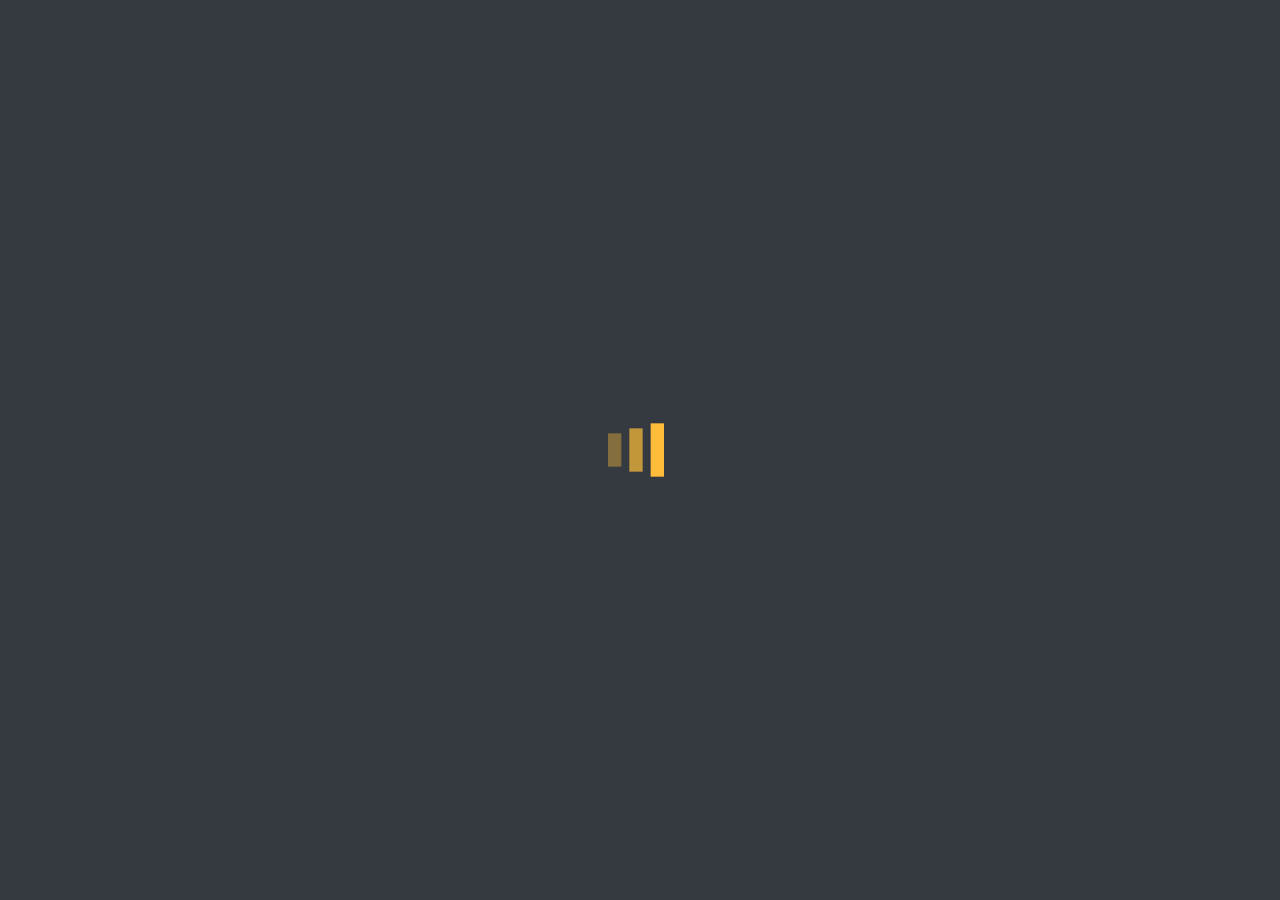
==== public/projects-detail.html @ b9d236a0 "Add files via upload" ====
<!DOCTYPE html>
<html lang="en">

  <head>
    <title>Dario Prawara Teh | My Projects</title>
    <meta charset="utf-8">
    <meta name="viewport" content="width=device-width, initial-scale=1, shrink-to-fit=no">

    <meta property="og:title" content="Dario's Webpage">
	  <meta property="og:description" content="Explore a world of technology and innovation through my portfolio website. Join me on a digital journey of creativity, learning, and growth.">
	  <meta property="og:image" content="https://darios-webpage.netlify.app/images/d-icon.png">
	  <meta property="og:url" content="https://darios-webpage.netlify.app/">
    
    <link href="https://fonts.googleapis.com/css?family=Poppins:100,200,300,400,500,600,700,800,900" rel="stylesheet">

    <link rel="stylesheet" href="../css/open-iconic-bootstrap.min.css">
    <link rel="stylesheet" href="../css/animate.css">
    <link rel="stylesheet" href="../css/owl.carousel.min.css">
    <link rel="stylesheet" href="../css/owl.theme.default.min.css">
    <link rel="stylesheet" href="../css/flaticon.css">
    <link rel="stylesheet" href="../css/icomoon.css">
    <link rel="stylesheet" href="../css/style.css">
	  <!-- Favicon-->
    <link rel="shortcut icon" href="../images/d-icon.png">
  </head>

  <body data-spy="scroll" data-target=".site-navbar-target" data-offset="300">
    
    <!--Loader-->
    <div class="loader">
      <svg version="1.1" id="Layer_1" xmlns="http://www.w3.org/2000/svg" xmlns:xlink="http://www.w3.org/1999/xlink" x="0px" y="0px"
        width="90px" height="80px" viewBox="0 0 24 30" style="enable-background:new 0 0 50 50;" xml:space="preserve">
        <rect x="0" y="10" width="5" height="10" opacity="0.5">
        <animate attributeName="opacity" attributeType="XML" values="0.2; 1; .2" begin="0s" dur="0.8s" repeatCount="indefinite" />
        <animate attributeName="height" attributeType="XML" values="10; 20; 10" begin="0s" dur="0.8s" repeatCount="indefinite" />
        <animate attributeName="y" attributeType="XML" values="10; 5; 10" begin="0s" dur="0.8s" repeatCount="indefinite" />
        </rect>
        <rect x="8" y="10" width="5" height="10" opacity="0.5">
        <animate attributeName="opacity" attributeType="XML" values="0.2; 1; .2" begin="0.15s" dur="0.8s" repeatCount="indefinite" />
        <animate attributeName="height" attributeType="XML" values="10; 20; 10" begin="0.15s" dur="0.8s" repeatCount="indefinite" />
        <animate attributeName="y" attributeType="XML" values="10; 5; 10" begin="0.15s" dur="0.8s" repeatCount="indefinite" />
        </rect>
        <rect x="16" y="10" width="5" height="10" opacity="0.5">
        <animate attributeName="opacity" attributeType="XML" values="0.2; 1; .2" begin="0.3s" dur="0.8s" repeatCount="indefinite" />
        <animate attributeName="height" attributeType="XML" values="10; 20; 10" begin="0.3s" dur="0.8s" repeatCount="indefinite" />
        <animate attributeName="y" attributeType="XML" values="10; 5; 10" begin="0.3s" dur="0.8s" repeatCount="indefinite" />
        </rect>
      </svg>
    </div>

    <!-- Header for Logo -->
    <nav class="navbar navbar-expand-lg navbar-dark ftco_navbar ftco-navbar-light site-navbar-target sticky-top" id="ftco-navbar">
      <div class="container">
        <!-- Logo -->
        <a class="navbar-brand px-4 mt-1" href="../index.html">Dario.</a>

        <!-- Hamburger Menu Button -->
        <button class="navbar-toggler js-fh5co-nav-toggle fh5co-nav-toggle collapsed" type="button" data-toggle="collapse" data-target="#ftco-nav" aria-controls="ftco-nav" aria-expanded="false" aria-label="Toggle navigation">
          <span class="oi oi-menu px-4"></span>
          <span class="oi oi-x px-4"></span>
        </button>
          
        <!-- Links to Contact -->
        <div class="collapse navbar-collapse" id="ftco-nav">
          <ul class="navbar-nav nav ml-auto">
            <li class="ftco-animate nav-item px-4"><a href="https://www.linkedin.com/in/dariopteh/"><span class="icon-linkedin" style="color:white; font-size: 23px;"></span></a></li>
            <li class="ftco-animate nav-item px-4"><a href="https://github.com/DarioPTWR"><span class="icon-github" style="color:white; font-size: 23px;"></span></a></li>
            <li class="ftco-animate nav-item px-4"><a href="https://www.instagram.com/darioprawara/"><span class="icon-instagram" style="color:white; font-size: 23px;"></span></a></li>
            <li class="ftco-animate nav-item px-4"><a href="mailto:darioprawarateh@gmail.com"><span class="icon-envelope" style="color:white; font-size: 23px;"></span></a></li>
          </ul>
        </div>
      </div>
    </nav>

    <section class='ftco-section'>
        <div class="container projects-desktop" id="projectDetail">
            <!--Display relevant project details-->
        </div>
    </section>

    <!--Javascript Function-->
    <script>
        // Project Data Retrieval by ID
        const projectsData = [
            { image: "../images/classification-info.png", title: "Bank Fraud Classification Model", description: "AI & MACHINE LEARNING", software:"This project mainly relied on Python, utilizing key libraries including Matplotlib, Seaborn, and Scikit-Learn.", info: "This project involves the creation of a tailored Python Scikit-Learn classification model designed for the banking sector. It encompasses the application of advanced data analysis methods to categorize customers' financial patterns and assess their risk characteristics. As a result, financial establishments gain the capability to make knowledgeable choices regarding risk evaluation and loan criteria. This contributes to a more accurate and knowledgeable methodology within the industry.", topLink: "projects-detail.html?projectId=0", bottomLink: "https://github.com/DarioPTWR/Bank-Fraud-Detection-Classification/blob/main/FRAUD-DETECTION.ipynb" },
            { image: "../images/time_series-info.png", title: "Energy Consumption Forecasting", description: "AI & MACHINE LEARNING", software:"This project mainly relied on Python, utilizing key libraries including Matplotlib, Seaborn, SciPy, and StatsModels.", info: "This project involves the creation of time series forecasting models utilizing Holt-Winters Exponential Smoothing, ARIMA, and SARIMAX techniques. By analyzing past energy consumption data, the goal is to reveal patterns, seasonal variations, and irregularities. The outcomes from this analysis can provide significant insights for enhancing sustainability initiatives to energy providers and policymakers.", topLink: "projects-detail.html?projectId=1", bottomLink: "https://github.com/DarioPTWR/Energy-Consumption-Forecasting/blob/main/CA2%20PART%20A%20-%20TIME%20SERIES.ipynb" },
            { image: "../images/frontend-info.png", title: "Bootstrap Portfolio Website", description: "FRONT-END WEB DEVELOPMENT", software:"This project mainly relied on the use of HTML 5, CSS 3, and Bootstrap for front-end development, complemented with the use of JavaScript for additional interactivity and website engagement.", info: "This project is about creating a website that showcases my journey in the field of SP, shares my personal insights, and outlines my future career objectives. By harnessing the power of Bootstrap's components, I've enhanced the user experience. I've also incorporated JavaScript to introduce dynamic elements and animations, while ensuring a mobile-responsive layout through Bootstrap's grid model.", topLink: "projects-detail.html?projectId=2", bottomLink: "https://dario-prawara-teh.netlify.app/"  },
            { image: "../images/regression-info.png", title: "US Housing Prices Prediction", description: "AI & MACHINE LEARNING", software:"This project mainly relied on Python, utilizing key libraries including Matplotlib, Seaborn, and Scikit-Learn.", info: "This project involves the development of a Python Scikit-Learn regression model aimed at predicting and analyzing housing prices in the United States. By utilizing historical pricing data, the model is designed to make forecasts based on various significant influencing factors, such as the renovation status of each housing record. The objective is to provide real estate professionals, investors, and homebuyers with valuable insights into the current market trends and dynamics.", topLink: "projects-detail.html?projectId=3", bottomLink: "https://github.com/DarioPTWR/US-Housing-Pricing-Regression/blob/main/US-HOUSING-PREDICTION.ipynb"  },
            { image: "../images/clustering-info.png", title: "Mall Customers Clustering Analysis", description: "AI & MACHINE LEARNING", software:"This project mainly relied on Python, utilizing key libraries including Matplotlib, Seaborn and Scikit-Learn.", info: "This project is centered around the ambitious goal of constructing an AI-driven clustering model that serves the purpose of effectively classifying customers based on key parameters including age, income, and spending behavior. By delving into the realm of data analysis and machine learning, this initiative seeks to enhance our understanding of customer segments and their distinct characteristics. To achieve this, the project will extensively explore a variety of advanced clustering techniques, notably encompassing K-Means, Agglomerative Clustering, and Mean-Shift methodologies. ", topLink: "projects-detail.html?projectId=4", bottomLink: "https://github.com/DarioPTWR/Mall-Customers-Clustering-Analysis/blob/main/CA2%20PART%20B%20-%20UNSUPERVISED%20LEARNING.ipynb"  },
            { image: "../images/energy-info.png", title: "Renewable Energy Data Analysis", description: "DATA SCIENCE & ANALYTICS", software:"This project mainly relied on Python, utilizing key visualization libraries including Matplotlib and Seaborn, coupled with data processing libraries including NumPy and Pandas.", info: "This project is centered around a comprehensive Python data analysis endeavor, where the capabilities of libraries like Seaborn, NumPy, Pandas, and Matplotlib were harnessed to their fullest. The core objective of this undertaking was to delve into the intricate relationship between low-carbon energies and their effects on emissions and air quality specifically within the context of Singapore. Through the systematic processing and visualization of data, the project aimed to provide a nuanced understanding of the extent to which these sustainable energy sources influence environmental factors in the region.", topLink: "projects-detail.html?projectId=5",  bottomLink: "https://github.com/DarioPTWR/Renewable-Energy-Python-Analysis/blob/main/IPYNB%20-%20Assessing%20the%20Impact%20of%20Low-Carbon%20Energy%20on%20Reducing%20Emissions%20and%20Enhancing%20Air%20Quality.ipynb"  },
            { image: "../images/membershipapp-info.png", title: "Shopping Loyalty Membership App", description: "APP DEVELOPMENT", software:"This project solely relied on JavaScript, making extensive use of functions, arrays, objects and methods in the development of the application.", info: "This project is focused on harnessing the power of JavaScript to develop an engaging loyalty membership application tailored for shoppers, all within the framework of a specific company. By utilizing JavaScript's capabilities, the application becomes interactive, enhancing the overall user experience.", topLink: "projects-detail.html?projectId=6", bottomLink: "https://github.com/DarioPTWR/Shopper-Membership-JS-App/blob/main/STAGE2_CA2_DARIO.JS"  },
            { image: "../images/spdvd-info.png", title: "SPDVD Rental Store Webpage", description: "FULL-STACK WEB DEVELOPMENT", software:"This project mainly relied on the use of HTML 5, CSS 3, and Bootstrap for front-end development, complemented with the use of Node.js, Express.js, MySQL and Javascript for back-end development.", info: "This project is centered around the development of a comprehensive full-stack website tailored for the SP DVD rental store. In order to streamline the management and updating of customer and employee data, an existing database is being utilized. To achieve this, a robust backend API is being created, enhancing the overall efficiency of data operations.", topLink: "projects-detail.html?projectId=7", bottomLink: "https://github.com/DarioPTWR/DVD-Rental-FullStack-Website"  },
            { image: "../images/transport-info.png", title: "Public Transport Data Analysis", description: "DATA SCIENCE & ANALYTICS", software:"This project mainly relied on Python, utilizing key visualization libraries including Matplotlib, Seaborn, and Plotly, coupled with Pandas and NumPy libraries for data processing.", info: "This project is a Python Data Analytics endeavor that aims to uncover valuable trends and observations related to Singapore's public transport system. By leveraging libraries like Matplotlib, NumPy, Pandas, Seaborn, and Plotly, I delved into the data with a focus on exploration and visualization, ultimately aiming to provide insightful insights into the transport system's dynamics and patterns.", topLink: "projects-detail.html?projectId=8", bottomLink: "https://github.com/DarioPTWR/SG-Transportation-Python-Analysis/blob/main/IPYNB%20-%20CA2%20-%20Data%20Visualisation%20on%20Singapore's%20Land%20Public%20Transport.ipynb"  },
            { image: "../images/education-info.png", title: "Singapore Education Data Analysis", description: "DATA SCIENCE & ANALYTICS", software:"This project mainly relied on Python, utilizing only Matplotlib for data visualizations, coupled with the NumPy library for data processing.", info: "This project involved an extensive Python data analysis to uncover trends in Singapore's education system. By examining various data points, including enrollment, performance, and socio-economic factors, the project aimed to reveal hidden patterns. Through statistical methods and visualization, it provided insights into the system's current state and potential future developments. The project's outcomes aimed to guide educational improvements and informed decision-making for policymakers and stakeholders.", topLink: "projects-detail.html?projectId=9", bottomLink: "https://github.com/DarioPTWR/SG-Education-Data-Analysis/blob/main/Dataset%201%20-%20Recurrent%20Expenditures.ipynb"  },
            { image: "../images/pca-info.png", title: "Principal Component Analysis", description: "MACHINE LEARNING", software:"This project mainly relied on Python, utilizing Matplotlib and Seaborn libraries for data visualizations, and Scikit-Learn for performing Principal Component Analysis on the dataset.", info: "This project is implemented using the Python programming language, specifically employing the technique of Principal Component Analysis (PCA). The primary objective of this endeavor is to conduct an in-depth analysis and subsequently reduce the dimensionality of two distinct datasets. The first dataset pertains to dairy-related information, while the second dataset contains comprehensive details about various cars. By applying PCA, the project aims to uncover underlying patterns, correlations, and intrinsic structures within the datasets.", topLink: "projects-detail.html?projectId=10", bottomLink: "https://github.com/DarioPTWR/Principal-Component-Analysis/blob/main/PCA-DAIRY-DATASET.ipynb"  },
            { image: "../images/gradientdescent-info.png", title: "Gradient Descent Algorithm", description: "MACHINE LEARNING", software:"This project mainly relied on Python and Minitab, utilizing data processing libraries including NumPy, Pandas and StandardScaler to perform gradient descent.", info: "This project revolves around the creation and implementation of a gradient descent algorithm customized specifically for the task of linear regression. The goal is to leverage data analysis and machine learning to predict the resale transacted prices of 4-Room HDB flats located in the Choa Chu Kang area from January to June 2023. By leveraging historical data and optimization techniques, this project aims to provide valuable and accurate forecasts for property resale prices, contributing to informed decision-making in the real estate market.", topLink: "projects-detail.html?projectId=11", bottomLink: "https://github.com/DarioPTWR/Gradient-Descent-Algorithm/blob/main/Gradient-Descent-Algorithm.ipynb"  },
            { image: "../images/portfolio_website-info.png", title: "Personal Portfolio Website", description: "FRONT-END WEB DEVELOPMENT", software:"This project mainly relied on the use of HTML 5, CSS 3, and Bootstrap for front-end development, complemented with the use of JavaScript for storing data and providing interactivity to the website.", info: "This project is what you're currently viewing. It's an interactive and fully responsive website designed to present my technology portfolio, including my works and experiences in artificial intelligence and data analytics. It is hosted on Netlify for viewing by the public.", topLink: "projects-detail.html?projectId=12", bottomLink: "https://darios-webpage.netlify.app/"  },
        ];

        // Get the projectId from the URL query parameter
        const urlParams = new URLSearchParams(window.location.search);
        const projectId = urlParams.get('projectId'); 

        // Find the project with the matching projectId
        const selectedProject = projectsData.find(project => project.topLink === `projects-detail.html?projectId=${projectId}`);

        // Display the project details
        const projectDetailDiv = document.getElementById('projectDetail');
        if (selectedProject) {
            const projectDetailHTML = 
            ` 
                <p class='project-description text-center px-2' style='border: 4px solid white; border-radius: 7px; font-weight:700; margin: 0 auto;'>${selectedProject.description}</p>
                <h2 class='project-title text-center px-4 pt-3' style='font-weight:bold; text-transform:uppercase;'>${selectedProject.title}</h2>
                <div class="text-center">
                    <img class='project-image img-fluid mt-3' src='${selectedProject.image}' alt='${selectedProject.title}' style="border-radius:0.375rem;">
                </div>
                <a href="${selectedProject.bottomLink}" class="demo-button" style='border: 2px solid white; border-radius: 7px; padding-top:9px; padding-bottom:9px;' target="_blank">VIEW PROJECT DEMO HERE</a>
                <h5 class='description-head' style='font-weight:bold; color:white; position: relative;'>PROJECT DESCRIPTION<span class='underline mt-3'></span></h5>
                <p class='description-text mt-5' style='color:white;'>${selectedProject.info}</p>
                <h5 class='software-head' style='font-weight:bold; color:white; position: relative;'>HOW IT WAS DESIGNED<span class='underline mt-3'></span></h5>
                <p class='software-text pr-5 mt-5 mb-5' style='color:white;'>${selectedProject.software}</p>
                <a href="./projects.html" class="back" style='border: 2px solid white; border-radius: 7px; padding-top:9px; padding-bottom:9px;'>&#8592;&emsp;BACK TO PROJECTS</a>
            
            `;
            projectDetailDiv.innerHTML = projectDetailHTML;
        } else {
            projectDetailDiv.innerHTML = '<p class="text-center" style="margin-top:100px">PROJECT NOT FOUND.</p>';
        }

        // Loader Function
        setTimeout(function(){
          $('.loader').fadeToggle();
        }, 1500);
    </script>

    <!--Footer-->
    <!--Contact Section (Reach out to Linkedin...)-->

    <footer class="ftco-footer">

        <div class="container">
          <div class="row mb-2">
            <div class="col-md">
              <div class="ftco-footer-widget mb-2 d-flex justify-content-center align-items-center">
                <ul class="ftco-footer-social list-unstyled float-md-left float-lft mt-5">
                  <li class="ftco-animate"><a href="https://www.linkedin.com/in/dariopteh/"><span class="icon-linkedin"></span></a></li>
                  <li class="ftco-animate"><a href="https://github.com/DarioPTWR"><span class="icon-github"></span></a></li>
                  <li class="ftco-animate"><a href="https://www.instagram.com/darioprawara/"><span class="icon-instagram"></span></a></li>
                  <li class="ftco-animate"><a href="mailto:darioprawarateh@gmail.com"><span class="icon-envelope"></span></a></li>
                </ul>
              </div>
            </div>
          </div>
  
          <div class="row">
            <div class="col-md-12 text-center mb-4">
              <p style="font-size:15px">&copy;&nbsp;<script>document.write(new Date().getFullYear());</script> Dario PT | All Rights Reserved.</p>
            </div>
          </div>
        </div>
  
    </footer>

    <!--JavaScript Files-->
    <script src="../js/jquery.min.js"></script>
    <script src="../js/jquery-migrate-3.0.1.min.js"></script>
    <script src="../js/bootstrap.min.js"></script>
    <script src="../js/jquery.waypoints.min.js"></script>
    <script src="../js/jquery.stellar.min.js"></script>
    <script src="../js/owl.carousel.min.js"></script>
    <script src="../js/aos.js"></script>
    <script src="../js/jquery.animateNumber.min.js"></script>
    <script src="../js/scrollax.min.js"></script>
    <script src="../js/main.js"></script>

  </body>
</html>
---- css/flaticon.css ----
/*
  	Flaticon icon font: Flaticon
  	Creation date: 04/01/2019 13:45
  	*/


@font-face {
  font-family: "Flaticon";
  src: url("../fonts/flaticon/font/Flaticon.eot");
  src: url("../fonts/flaticon/font/Flaticon.eot?#iefix") format("embedded-opentype"),
       url("../fonts/flaticon/font/Flaticon.woff") format("woff"),
       url("../fonts/flaticon/font/Flaticon.ttf") format("truetype"),
       url("../fonts/flaticon/font/Flaticon.svg#Flaticon") format("svg");
  font-weight: normal;
  font-style: normal;
}

@media screen and (-webkit-min-device-pixel-ratio:0) {
  @font-face {
    font-family: "Flaticon";
    src: url("../fonts/flaticon/font/Flaticon.svg#Flaticon") format("svg");
  }
}

[class^="flaticon-"]:before, [class*=" flaticon-"]:before,
[class^="flaticon-"]:after, [class*=" flaticon-"]:after {   
  font-family: Flaticon;
  font-style: normal;
  font-weight: normal;
  font-variant: normal;
  text-transform: none;
  line-height: 1;

  /* Better Font Rendering =========== */
  -webkit-font-smoothing: antialiased;
  -moz-osx-font-smoothing: grayscale;
}

.flaticon-ideas:before { content: "\f100"; }
.flaticon-flasks:before { content: "\f101"; }
.flaticon-analysis:before { content: "\f102"; }
.flaticon-ux-design:before { content: "\f103"; }
.flaticon-web-design:before { content: "\f104"; }
.flaticon-idea:before { content: "\f105"; }
.flaticon-innovation:before { content: "\f106"; }
---- css/icomoon.css ----
@font-face {
  font-family: 'icomoon';
  src:  url('../fonts/icomoon/icomoon.eot?6tt51o');
  src:  url('../fonts/icomoon/icomoon.eot?6tt51o#iefix') format('embedded-opentype'),
    url('../fonts/icomoon/icomoon.ttf?6tt51o') format('truetype'),
    url('../fonts/icomoon/icomoon.woff?6tt51o') format('woff'),
    url('../fonts/icomoon/icomoon.svg?6tt51o#icomoon') format('svg');
  font-weight: normal;
  font-style: normal;
}

[class^="icon-"], [class*=" icon-"] {
  /* use !important to prevent issues with browser extensions that change fonts */
  font-family: 'icomoon' !important;
  font-style: normal;
  font-weight: normal;
  font-variant: normal;
  text-transform: none;
  line-height: 1;

  /* Better Font Rendering =========== */
  -webkit-font-smoothing: antialiased;
  -moz-osx-font-smoothing: grayscale;
}

.icon-asterisk:before {
  content: "\f069";
}
.icon-plus:before {
  content: "\f067";
}
.icon-question:before {
  content: "\f128";
}
.icon-minus:before {
  content: "\f068";
}
.icon-glass:before {
  content: "\f000";
}
.icon-music:before {
  content: "\f001";
}
.icon-search:before {
  content: "\f002";
}
.icon-envelope-o:before {
  content: "\f003";
}
.icon-heart:before {
  content: "\f004";
}
.icon-star:before {
  content: "\f005";
}
.icon-star-o:before {
  content: "\f006";
}
.icon-user:before {
  content: "\f007";
}
.icon-film:before {
  content: "\f008";
}
.icon-th-large:before {
  content: "\f009";
}
.icon-th:before {
  content: "\f00a";
}
.icon-th-list:before {
  content: "\f00b";
}
.icon-check:before {
  content: "\f00c";
}
.icon-close:before {
  content: "\f00d";
}
.icon-remove:before {
  content: "\f00d";
}
.icon-times:before {
  content: "\f00d";
}
.icon-search-plus:before {
  content: "\f00e";
}
.icon-search-minus:before {
  content: "\f010";
}
.icon-power-off:before {
  content: "\f011";
}
.icon-signal:before {
  content: "\f012";
}
.icon-cog:before {
  content: "\f013";
}
.icon-gear:before {
  content: "\f013";
}
.icon-trash-o:before {
  content: "\f014";
}
.icon-home:before {
  content: "\f015";
}
.icon-file-o:before {
  content: "\f016";
}
.icon-clock-o:before {
  content: "\f017";
}
.icon-road:before {
  content: "\f018";
}
.icon-download:before {
  content: "\f019";
}
.icon-arrow-circle-o-down:before {
  content: "\f01a";
}
.icon-arrow-circle-o-up:before {
  content: "\f01b";
}
.icon-inbox:before {
  content: "\f01c";
}
.icon-play-circle-o:before {
  content: "\f01d";
}
.icon-repeat:before {
  content: "\f01e";
}
.icon-rotate-right:before {
  content: "\f01e";
}
.icon-refresh:before {
  content: "\f021";
}
.icon-list-alt:before {
  content: "\f022";
}
.icon-lock:before {
  content: "\f023";
}
.icon-flag:before {
  content: "\f024";
}
.icon-headphones:before {
  content: "\f025";
}
.icon-volume-off:before {
  content: "\f026";
}
.icon-volume-down:before {
  content: "\f027";
}
.icon-volume-up:before {
  content: "\f028";
}
.icon-qrcode:before {
  content: "\f029";
}
.icon-barcode:before {
  content: "\f02a";
}
.icon-tag:before {
  content: "\f02b";
}
.icon-tags:before {
  content: "\f02c";
}
.icon-book:before {
  content: "\f02d";
}
.icon-bookmark:before {
  content: "\f02e";
}
.icon-print:before {
  content: "\f02f";
}
.icon-camera:before {
  content: "\f030";
}
.icon-font:before {
  content: "\f031";
}
.icon-bold:before {
  content: "\f032";
}
.icon-italic:before {
  content: "\f033";
}
.icon-text-height:before {
  content: "\f034";
}
.icon-text-width:before {
  content: "\f035";
}
.icon-align-left:before {
  content: "\f036";
}
.icon-align-center:before {
  content: "\f037";
}
.icon-align-right:before {
  content: "\f038";
}
.icon-align-justify:before {
  content: "\f039";
}
.icon-list:before {
  content: "\f03a";
}
.icon-dedent:before {
  content: "\f03b";
}
.icon-outdent:before {
  content: "\f03b";
}
.icon-indent:before {
  content: "\f03c";
}
.icon-video-camera:before {
  content: "\f03d";
}
.icon-image:before {
  content: "\f03e";
}
.icon-photo:before {
  content: "\f03e";
}
.icon-picture-o:before {
  content: "\f03e";
}
.icon-pencil:before {
  content: "\f040";
}
.icon-map-marker:before {
  content: "\f041";
}
.icon-adjust:before {
  content: "\f042";
}
.icon-tint:before {
  content: "\f043";
}
.icon-edit:before {
  content: "\f044";
}
.icon-pencil-square-o:before {
  content: "\f044";
}
.icon-share-square-o:before {
  content: "\f045";
}
.icon-check-square-o:before {
  content: "\f046";
}
.icon-arrows:before {
  content: "\f047";
}
.icon-step-backward:before {
  content: "\f048";
}
.icon-fast-backward:before {
  content: "\f049";
}
.icon-backward:before {
  content: "\f04a";
}
.icon-play:before {
  content: "\f04b";
}
.icon-pause:before {
  content: "\f04c";
}
.icon-stop:before {
  content: "\f04d";
}
.icon-forward:before {
  content: "\f04e";
}
.icon-fast-forward:before {
  content: "\f050";
}
.icon-step-forward:before {
  content: "\f051";
}
.icon-eject:before {
  content: "\f052";
}
.icon-chevron-left:before {
  content: "\f053";
}
.icon-chevron-right:before {
  content: "\f054";
}
.icon-plus-circle:before {
  content: "\f055";
}
.icon-minus-circle:before {
  content: "\f056";
}
.icon-times-circle:before {
  content: "\f057";
}
.icon-check-circle:before {
  content: "\f058";
}
.icon-question-circle:before {
  content: "\f059";
}
.icon-info-circle:before {
  content: "\f05a";
}
.icon-crosshairs:before {
  content: "\f05b";
}
.icon-times-circle-o:before {
  content: "\f05c";
}
.icon-check-circle-o:before {
  content: "\f05d";
}
.icon-ban:before {
  content: "\f05e";
}
.icon-arrow-left:before {
  content: "\f060";
}
.icon-arrow-right:before {
  content: "\f061";
}
.icon-arrow-up:before {
  content: "\f062";
}
.icon-arrow-down:before {
  content: "\f063";
}
.icon-mail-forward:before {
  content: "\f064";
}
.icon-share:before {
  content: "\f064";
}
.icon-expand:before {
  content: "\f065";
}
.icon-compress:before {
  content: "\f066";
}
.icon-exclamation-circle:before {
  content: "\f06a";
}
.icon-gift:before {
  content: "\f06b";
}
.icon-leaf:before {
  content: "\f06c";
}
.icon-fire:before {
  content: "\f06d";
}
.icon-eye:before {
  content: "\f06e";
}
.icon-eye-slash:before {
  content: "\f070";
}
.icon-exclamation-triangle:before {
  content: "\f071";
}
.icon-warning:before {
  content: "\f071";
}
.icon-plane:before {
  content: "\f072";
}
.icon-calendar:before {
  content: "\f073";
}
.icon-random:before {
  content: "\f074";
}
.icon-comment:before {
  content: "\f075";
}
.icon-magnet:before {
  content: "\f076";
}
.icon-chevron-up:before {
  content: "\f077";
}
.icon-chevron-down:before {
  content: "\f078";
}
.icon-retweet:before {
  content: "\f079";
}
.icon-shopping-cart:before {
  content: "\f07a";
}
.icon-folder:before {
  content: "\f07b";
}
.icon-folder-open:before {
  content: "\f07c";
}
.icon-arrows-v:before {
  content: "\f07d";
}
.icon-arrows-h:before {
  content: "\f07e";
}
.icon-bar-chart:before {
  content: "\f080";
}
.icon-bar-chart-o:before {
  content: "\f080";
}
.icon-twitter-square:before {
  content: "\f081";
}
.icon-facebook-square:before {
  content: "\f082";
}
.icon-camera-retro:before {
  content: "\f083";
}
.icon-key:before {
  content: "\f084";
}
.icon-cogs:before {
  content: "\f085";
}
.icon-gears:before {
  content: "\f085";
}
.icon-comments:before {
  content: "\f086";
}
.icon-thumbs-o-up:before {
  content: "\f087";
}
.icon-thumbs-o-down:before {
  content: "\f088";
}
.icon-star-half:before {
  content: "\f089";
}
.icon-heart-o:before {
  content: "\f08a";
}
.icon-sign-out:before {
  content: "\f08b";
}
.icon-linkedin-square:before {
  content: "\f08c";
}
.icon-thumb-tack:before {
  content: "\f08d";
}
.icon-external-link:before {
  content: "\f08e";
}
.icon-sign-in:before {
  content: "\f090";
}
.icon-trophy:before {
  content: "\f091";
}
.icon-github-square:before {
  content: "\f092";
}
.icon-upload:before {
  content: "\f093";
}
.icon-lemon-o:before {
  content: "\f094";
}
.icon-phone:before {
  content: "\f095";
}
.icon-square-o:before {
  content: "\f096";
}
.icon-bookmark-o:before {
  content: "\f097";
}
.icon-phone-square:before {
  content: "\f098";
}
.icon-twitter:before {
  content: "\f099";
}
.icon-facebook:before {
  content: "\f09a";
}
.icon-facebook-f:before {
  content: "\f09a";
}
.icon-github:before {
  content: "\f09b";
}
.icon-unlock:before {
  content: "\f09c";
}
.icon-credit-card:before {
  content: "\f09d";
}
.icon-feed:before {
  content: "\f09e";
}
.icon-rss:before {
  content: "\f09e";
}
.icon-hdd-o:before {
  content: "\f0a0";
}
.icon-bullhorn:before {
  content: "\f0a1";
}
.icon-bell-o:before {
  content: "\f0a2";
}
.icon-certificate:before {
  content: "\f0a3";
}
.icon-hand-o-right:before {
  content: "\f0a4";
}
.icon-hand-o-left:before {
  content: "\f0a5";
}
.icon-hand-o-up:before {
  content: "\f0a6";
}
.icon-hand-o-down:before {
  content: "\f0a7";
}
.icon-arrow-circle-left:before {
  content: "\f0a8";
}
.icon-arrow-circle-right:before {
  content: "\f0a9";
}
.icon-arrow-circle-up:before {
  content: "\f0aa";
}
.icon-arrow-circle-down:before {
  content: "\f0ab";
}
.icon-globe:before {
  content: "\f0ac";
}
.icon-wrench:before {
  content: "\f0ad";
}
.icon-tasks:before {
  content: "\f0ae";
}
.icon-filter:before {
  content: "\f0b0";
}
.icon-briefcase:before {
  content: "\f0b1";
}
.icon-arrows-alt:before {
  content: "\f0b2";
}
.icon-group:before {
  content: "\f0c0";
}
.icon-users:before {
  content: "\f0c0";
}
.icon-chain:before {
  content: "\f0c1";
}
.icon-link:before {
  content: "\f0c1";
}
.icon-cloud:before {
  content: "\f0c2";
}
.icon-flask:before {
  content: "\f0c3";
}
.icon-cut:before {
  content: "\f0c4";
}
.icon-scissors:before {
  content: "\f0c4";
}
.icon-copy:before {
  content: "\f0c5";
}
.icon-files-o:before {
  content: "\f0c5";
}
.icon-paperclip:before {
  content: "\f0c6";
}
.icon-floppy-o:before {
  content: "\f0c7";
}
.icon-save:before {
  content: "\f0c7";
}
.icon-square:before {
  content: "\f0c8";
}
.icon-bars:before {
  content: "\f0c9";
}
.icon-navicon:before {
  content: "\f0c9";
}
.icon-reorder:before {
  content: "\f0c9";
}
.icon-list-ul:before {
  content: "\f0ca";
}
.icon-list-ol:before {
  content: "\f0cb";
}
.icon-strikethrough:before {
  content: "\f0cc";
}
.icon-underline:before {
  content: "\f0cd";
}
.icon-table:before {
  content: "\f0ce";
}
.icon-magic:before {
  content: "\f0d0";
}
.icon-truck:before {
  content: "\f0d1";
}
.icon-pinterest:before {
  content: "\f0d2";
}
.icon-pinterest-square:before {
  content: "\f0d3";
}
.icon-google-plus-square:before {
  content: "\f0d4";
}
.icon-google-plus:before {
  content: "\f0d5";
}
.icon-money:before {
  content: "\f0d6";
}
.icon-caret-down:before {
  content: "\f0d7";
}
.icon-caret-up:before {
  content: "\f0d8";
}
.icon-caret-left:before {
  content: "\f0d9";
}
.icon-caret-right:before {
  content: "\f0da";
}
.icon-columns:before {
  content: "\f0db";
}
.icon-sort:before {
  content: "\f0dc";
}
.icon-unsorted:before {
  content: "\f0dc";
}
.icon-sort-desc:before {
  content: "\f0dd";
}
.icon-sort-down:before {
  content: "\f0dd";
}
.icon-sort-asc:before {
  content: "\f0de";
}
.icon-sort-up:before {
  content: "\f0de";
}
.icon-envelope:before {
  content: "\f0e0";
}
.icon-linkedin:before {
  content: "\f0e1";
}
.icon-rotate-left:before {
  content: "\f0e2";
}
.icon-undo:before {
  content: "\f0e2";
}
.icon-gavel:before {
  content: "\f0e3";
}
.icon-legal:before {
  content: "\f0e3";
}
.icon-dashboard:before {
  content: "\f0e4";
}
.icon-tachometer:before {
  content: "\f0e4";
}
.icon-comment-o:before {
  content: "\f0e5";
}
.icon-comments-o:before {
  content: "\f0e6";
}
.icon-bolt:before {
  content: "\f0e7";
}
.icon-flash:before {
  content: "\f0e7";
}
.icon-sitemap:before {
  content: "\f0e8";
}
.icon-umbrella:before {
  content: "\f0e9";
}
.icon-clipboard:before {
  content: "\f0ea";
}
.icon-paste:before {
  content: "\f0ea";
}
.icon-lightbulb-o:before {
  content: "\f0eb";
}
.icon-exchange:before {
  content: "\f0ec";
}
.icon-cloud-download:before {
  content: "\f0ed";
}
.icon-cloud-upload:before {
  content: "\f0ee";
}
.icon-user-md:before {
  content: "\f0f0";
}
.icon-stethoscope:before {
  content: "\f0f1";
}
.icon-suitcase:before {
  content: "\f0f2";
}
.icon-bell:before {
  content: "\f0f3";
}
.icon-coffee:before {
  content: "\f0f4";
}
.icon-cutlery:before {
  content: "\f0f5";
}
.icon-file-text-o:before {
  content: "\f0f6";
}
.icon-building-o:before {
  content: "\f0f7";
}
.icon-hospital-o:before {
  content: "\f0f8";
}
.icon-ambulance:before {
  content: "\f0f9";
}
.icon-medkit:before {
  content: "\f0fa";
}
.icon-fighter-jet:before {
  content: "\f0fb";
}
.icon-beer:before {
  content: "\f0fc";
}
.icon-h-square:before {
  content: "\f0fd";
}
.icon-plus-square:before {
  content: "\f0fe";
}
.icon-angle-double-left:before {
  content: "\f100";
}
.icon-angle-double-right:before {
  content: "\f101";
}
.icon-angle-double-up:before {
  content: "\f102";
}
.icon-angle-double-down:before {
  content: "\f103";
}
.icon-angle-left:before {
  content: "\f104";
}
.icon-angle-right:before {
  content: "\f105";
}
.icon-angle-up:before {
  content: "\f106";
}
.icon-angle-down:before {
  content: "\f107";
}
.icon-desktop:before {
  content: "\f108";
}
.icon-laptop:before {
  content: "\f109";
}
.icon-tablet:before {
  content: "\f10a";
}
.icon-mobile:before {
  content: "\f10b";
}
.icon-mobile-phone:before {
  content: "\f10b";
}
.icon-circle-o:before {
  content: "\f10c";
}
.icon-quote-left:before {
  content: "\f10d";
}
.icon-quote-right:before {
  content: "\f10e";
}
.icon-spinner:before {
  content: "\f110";
}
.icon-circle:before {
  content: "\f111";
}
.icon-mail-reply:before {
  content: "\f112";
}
.icon-reply:before {
  content: "\f112";
}
.icon-github-alt:before {
  content: "\f113";
}
.icon-folder-o:before {
  content: "\f114";
}
.icon-folder-open-o:before {
  content: "\f115";
}
.icon-smile-o:before {
  content: "\f118";
}
.icon-frown-o:before {
  content: "\f119";
}
.icon-meh-o:before {
  content: "\f11a";
}
.icon-gamepad:before {
  content: "\f11b";
}
.icon-keyboard-o:before {
  content: "\f11c";
}
.icon-flag-o:before {
  content: "\f11d";
}
.icon-flag-checkered:before {
  content: "\f11e";
}
.icon-terminal:before {
  content: "\f120";
}
.icon-code:before {
  content: "\f121";
}
.icon-mail-reply-all:before {
  content: "\f122";
}
.icon-reply-all:before {
  content: "\f122";
}
.icon-star-half-empty:before {
  content: "\f123";
}
.icon-star-half-full:before {
  content: "\f123";
}
.icon-star-half-o:before {
  content: "\f123";
}
.icon-location-arrow:before {
  content: "\f124";
}
.icon-crop:before {
  content: "\f125";
}
.icon-code-fork:before {
  content: "\f126";
}
.icon-chain-broken:before {
  content: "\f127";
}
.icon-unlink:before {
  content: "\f127";
}
.icon-info:before {
  content: "\f129";
}
.icon-exclamation:before {
  content: "\f12a";
}
.icon-superscript:before {
  content: "\f12b";
}
.icon-subscript:before {
  content: "\f12c";
}
.icon-eraser:before {
  content: "\f12d";
}
.icon-puzzle-piece:before {
  content: "\f12e";
}
.icon-microphone:before {
  content: "\f130";
}
.icon-microphone-slash:before {
  content: "\f131";
}
.icon-shield:before {
  content: "\f132";
}
.icon-calendar-o:before {
  content: "\f133";
}
.icon-fire-extinguisher:before {
  content: "\f134";
}
.icon-rocket:before {
  content: "\f135";
}
.icon-maxcdn:before {
  content: "\f136";
}
.icon-chevron-circle-left:before {
  content: "\f137";
}
.icon-chevron-circle-right:before {
  content: "\f138";
}
.icon-chevron-circle-up:before {
  content: "\f139";
}
.icon-chevron-circle-down:before {
  content: "\f13a";
}
.icon-html5:before {
  content: "\f13b";
}
.icon-css3:before {
  content: "\f13c";
}
.icon-anchor:before {
  content: "\f13d";
}
.icon-unlock-alt:before {
  content: "\f13e";
}
.icon-bullseye:before {
  content: "\f140";
}
.icon-ellipsis-h:before {
  content: "\f141";
}
.icon-ellipsis-v:before {
  content: "\f142";
}
.icon-rss-square:before {
  content: "\f143";
}
.icon-play-circle:before {
  content: "\f144";
}
.icon-ticket:before {
  content: "\f145";
}
.icon-minus-square:before {
  content: "\f146";
}
.icon-minus-square-o:before {
  content: "\f147";
}
.icon-level-up:before {
  content: "\f148";
}
.icon-level-down:before {
  content: "\f149";
}
.icon-check-square:before {
  content: "\f14a";
}
.icon-pencil-square:before {
  content: "\f14b";
}
.icon-external-link-square:before {
  content: "\f14c";
}
.icon-share-square:before {
  content: "\f14d";
}
.icon-compass:before {
  content: "\f14e";
}
.icon-caret-square-o-down:before {
  content: "\f150";
}
.icon-toggle-down:before {
  content: "\f150";
}
.icon-caret-square-o-up:before {
  content: "\f151";
}
.icon-toggle-up:before {
  content: "\f151";
}
.icon-caret-square-o-right:before {
  content: "\f152";
}
.icon-toggle-right:before {
  content: "\f152";
}
.icon-eur:before {
  content: "\f153";
}
.icon-euro:before {
  content: "\f153";
}
.icon-gbp:before {
  content: "\f154";
}
.icon-dollar:before {
  content: "\f155";
}
.icon-usd:before {
  content: "\f155";
}
.icon-inr:before {
  content: "\f156";
}
.icon-rupee:before {
  content: "\f156";
}
.icon-cny:before {
  content: "\f157";
}
.icon-jpy:before {
  content: "\f157";
}
.icon-rmb:before {
  content: "\f157";
}
.icon-yen:before {
  content: "\f157";
}
.icon-rouble:before {
  content: "\f158";
}
.icon-rub:before {
  content: "\f158";
}
.icon-ruble:before {
  content: "\f158";
}
.icon-krw:before {
  content: "\f159";
}
.icon-won:before {
  content: "\f159";
}
.icon-bitcoin:before {
  content: "\f15a";
}
.icon-btc:before {
  content: "\f15a";
}
.icon-file:before {
  content: "\f15b";
}
.icon-file-text:before {
  content: "\f15c";
}
.icon-sort-alpha-asc:before {
  content: "\f15d";
}
.icon-sort-alpha-desc:before {
  content: "\f15e";
}
.icon-sort-amount-asc:before {
  content: "\f160";
}
.icon-sort-amount-desc:before {
  content: "\f161";
}
.icon-sort-numeric-asc:before {
  content: "\f162";
}
.icon-sort-numeric-desc:before {
  content: "\f163";
}
.icon-thumbs-up:before {
  content: "\f164";
}
.icon-thumbs-down:before {
  content: "\f165";
}
.icon-youtube-square:before {
  content: "\f166";
}
.icon-youtube:before {
  content: "\f167";
}
.icon-xing:before {
  content: "\f168";
}
.icon-xing-square:before {
  content: "\f169";
}
.icon-youtube-play:before {
  content: "\f16a";
}
.icon-dropbox:before {
  content: "\f16b";
}
.icon-stack-overflow:before {
  content: "\f16c";
}
.icon-instagram:before {
  content: "\f16d";
}
.icon-flickr:before {
  content: "\f16e";
}
.icon-adn:before {
  content: "\f170";
}
.icon-bitbucket:before {
  content: "\f171";
}
.icon-bitbucket-square:before {
  content: "\f172";
}
.icon-tumblr:before {
  content: "\f173";
}
.icon-tumblr-square:before {
  content: "\f174";
}
.icon-long-arrow-down:before {
  content: "\f175";
}
.icon-long-arrow-up:before {
  content: "\f176";
}
.icon-long-arrow-left:before {
  content: "\f177";
}
.icon-long-arrow-right:before {
  content: "\f178";
}
.icon-apple:before {
  content: "\f179";
}
.icon-windows:before {
  content: "\f17a";
}
.icon-android:before {
  content: "\f17b";
}
.icon-linux:before {
  content: "\f17c";
}
.icon-dribbble:before {
  content: "\f17d";
}
.icon-skype:before {
  content: "\f17e";
}
.icon-foursquare:before {
  content: "\f180";
}
.icon-trello:before {
  content: "\f181";
}
.icon-female:before {
  content: "\f182";
}
.icon-male:before {
  content: "\f183";
}
.icon-gittip:before {
  content: "\f184";
}
.icon-gratipay:before {
  content: "\f184";
}
.icon-sun-o:before {
  content: "\f185";
}
.icon-moon-o:before {
  content: "\f186";
}
.icon-archive:before {
  content: "\f187";
}
.icon-bug:before {
  content: "\f188";
}
.icon-vk:before {
  content: "\f189";
}
.icon-weibo:before {
  content: "\f18a";
}
.icon-renren:before {
  content: "\f18b";
}
.icon-pagelines:before {
  content: "\f18c";
}
.icon-stack-exchange:before {
  content: "\f18d";
}
.icon-arrow-circle-o-right:before {
  content: "\f18e";
}
.icon-arrow-circle-o-left:before {
  content: "\f190";
}
.icon-caret-square-o-left:before {
  content: "\f191";
}
.icon-toggle-left:before {
  content: "\f191";
}
.icon-dot-circle-o:before {
  content: "\f192";
}
.icon-wheelchair:before {
  content: "\f193";
}
.icon-vimeo-square:before {
  content: "\f194";
}
.icon-try:before {
  content: "\f195";
}
.icon-turkish-lira:before {
  content: "\f195";
}
.icon-plus-square-o:before {
  content: "\f196";
}
.icon-space-shuttle:before {
  content: "\f197";
}
.icon-slack:before {
  content: "\f198";
}
.icon-envelope-square:before {
  content: "\f199";
}
.icon-wordpress:before {
  content: "\f19a";
}
.icon-openid:before {
  content: "\f19b";
}
.icon-bank:before {
  content: "\f19c";
}
.icon-institution:before {
  content: "\f19c";
}
.icon-university:before {
  content: "\f19c";
}
.icon-graduation-cap:before {
  content: "\f19d";
}
.icon-mortar-board:before {
  content: "\f19d";
}
.icon-yahoo:before {
  content: "\f19e";
}
.icon-google:before {
  content: "\f1a0";
}
.icon-reddit:before {
  content: "\f1a1";
}
.icon-reddit-square:before {
  content: "\f1a2";
}
.icon-stumbleupon-circle:before {
  content: "\f1a3";
}
.icon-stumbleupon:before {
  content: "\f1a4";
}
.icon-delicious:before {
  content: "\f1a5";
}
.icon-digg:before {
  content: "\f1a6";
}
.icon-pied-piper-pp:before {
  content: "\f1a7";
}
.icon-pied-piper-alt:before {
  content: "\f1a8";
}
.icon-drupal:before {
  content: "\f1a9";
}
.icon-joomla:before {
  content: "\f1aa";
}
.icon-language:before {
  content: "\f1ab";
}
.icon-fax:before {
  content: "\f1ac";
}
.icon-building:before {
  content: "\f1ad";
}
.icon-child:before {
  content: "\f1ae";
}
.icon-paw:before {
  content: "\f1b0";
}
.icon-spoon:before {
  content: "\f1b1";
}
.icon-cube:before {
  content: "\f1b2";
}
.icon-cubes:before {
  content: "\f1b3";
}
.icon-behance:before {
  content: "\f1b4";
}
.icon-behance-square:before {
  content: "\f1b5";
}
.icon-steam:before {
  content: "\f1b6";
}
.icon-steam-square:before {
  content: "\f1b7";
}
.icon-recycle:before {
  content: "\f1b8";
}
.icon-automobile:before {
  content: "\f1b9";
}
.icon-car:before {
  content: "\f1b9";
}
.icon-cab:before {
  content: "\f1ba";
}
.icon-taxi:before {
  content: "\f1ba";
}
.icon-tree:before {
  content: "\f1bb";
}
.icon-spotify:before {
  content: "\f1bc";
}
.icon-deviantart:before {
  content: "\f1bd";
}
.icon-soundcloud:before {
  content: "\f1be";
}
.icon-database:before {
  content: "\f1c0";
}
.icon-file-pdf-o:before {
  content: "\f1c1";
}
.icon-file-word-o:before {
  content: "\f1c2";
}
.icon-file-excel-o:before {
  content: "\f1c3";
}
.icon-file-powerpoint-o:before {
  content: "\f1c4";
}
.icon-file-image-o:before {
  content: "\f1c5";
}
.icon-file-photo-o:before {
  content: "\f1c5";
}
.icon-file-picture-o:before {
  content: "\f1c5";
}
.icon-file-archive-o:before {
  content: "\f1c6";
}
.icon-file-zip-o:before {
  content: "\f1c6";
}
.icon-file-audio-o:before {
  content: "\f1c7";
}
.icon-file-sound-o:before {
  content: "\f1c7";
}
.icon-file-movie-o:before {
  content: "\f1c8";
}
.icon-file-video-o:before {
  content: "\f1c8";
}
.icon-file-code-o:before {
  content: "\f1c9";
}
.icon-vine:before {
  content: "\f1ca";
}
.icon-codepen:before {
  content: "\f1cb";
}
.icon-jsfiddle:before {
  content: "\f1cc";
}
.icon-life-bouy:before {
  content: "\f1cd";
}
.icon-life-buoy:before {
  content: "\f1cd";
}
.icon-life-ring:before {
  content: "\f1cd";
}
.icon-life-saver:before {
  content: "\f1cd";
}
.icon-support:before {
  content: "\f1cd";
}
.icon-circle-o-notch:before {
  content: "\f1ce";
}
.icon-ra:before {
  content: "\f1d0";
}
.icon-rebel:before {
  content: "\f1d0";
}
.icon-resistance:before {
  content: "\f1d0";
}
.icon-empire:before {
  content: "\f1d1";
}
.icon-ge:before {
  content: "\f1d1";
}
.icon-git-square:before {
  content: "\f1d2";
}
.icon-git:before {
  content: "\f1d3";
}
.icon-hacker-news:before {
  content: "\f1d4";
}
.icon-y-combinator-square:before {
  content: "\f1d4";
}
.icon-yc-square:before {
  content: "\f1d4";
}
.icon-tencent-weibo:before {
  content: "\f1d5";
}
.icon-qq:before {
  content: "\f1d6";
}
.icon-wechat:before {
  content: "\f1d7";
}
.icon-weixin:before {
  content: "\f1d7";
}
.icon-paper-plane:before {
  content: "\f1d8";
}
.icon-send:before {
  content: "\f1d8";
}
.icon-paper-plane-o:before {
  content: "\f1d9";
}
.icon-send-o:before {
  content: "\f1d9";
}
.icon-history:before {
  content: "\f1da";
}
.icon-circle-thin:before {
  content: "\f1db";
}
.icon-header:before {
  content: "\f1dc";
}
.icon-paragraph:before {
  content: "\f1dd";
}
.icon-sliders:before {
  content: "\f1de";
}
.icon-share-alt:before {
  content: "\f1e0";
}
.icon-share-alt-square:before {
  content: "\f1e1";
}
.icon-bomb:before {
  content: "\f1e2";
}
.icon-futbol-o:before {
  content: "\f1e3";
}
.icon-soccer-ball-o:before {
  content: "\f1e3";
}
.icon-tty:before {
  content: "\f1e4";
}
.icon-binoculars:before {
  content: "\f1e5";
}
.icon-plug:before {
  content: "\f1e6";
}
.icon-slideshare:before {
  content: "\f1e7";
}
.icon-twitch:before {
  content: "\f1e8";
}
.icon-yelp:before {
  content: "\f1e9";
}
.icon-newspaper-o:before {
  content: "\f1ea";
}
.icon-wifi:before {
  content: "\f1eb";
}
.icon-calculator:before {
  content: "\f1ec";
}
.icon-paypal:before {
  content: "\f1ed";
}
.icon-google-wallet:before {
  content: "\f1ee";
}
.icon-cc-visa:before {
  content: "\f1f0";
}
.icon-cc-mastercard:before {
  content: "\f1f1";
}
.icon-cc-discover:before {
  content: "\f1f2";
}
.icon-cc-amex:before {
  content: "\f1f3";
}
.icon-cc-paypal:before {
  content: "\f1f4";
}
.icon-cc-stripe:before {
  content: "\f1f5";
}
.icon-bell-slash:before {
  content: "\f1f6";
}
.icon-bell-slash-o:before {
  content: "\f1f7";
}
.icon-trash:before {
  content: "\f1f8";
}
.icon-copyright:before {
  content: "\f1f9";
}
.icon-at:before {
  content: "\f1fa";
}
.icon-eyedropper:before {
  content: "\f1fb";
}
.icon-paint-brush:before {
  content: "\f1fc";
}
.icon-birthday-cake:before {
  content: "\f1fd";
}
.icon-area-chart:before {
  content: "\f1fe";
}
.icon-pie-chart:before {
  content: "\f200";
}
.icon-line-chart:before {
  content: "\f201";
}
.icon-lastfm:before {
  content: "\f202";
}
.icon-lastfm-square:before {
  content: "\f203";
}
.icon-toggle-off:before {
  content: "\f204";
}
.icon-toggle-on:before {
  content: "\f205";
}
.icon-bicycle:before {
  content: "\f206";
}
.icon-bus:before {
  content: "\f207";
}
.icon-ioxhost:before {
  content: "\f208";
}
.icon-angellist:before {
  content: "\f209";
}
.icon-cc:before {
  content: "\f20a";
}
.icon-ils:before {
  content: "\f20b";
}
.icon-shekel:before {
  content: "\f20b";
}
.icon-sheqel:before {
  content: "\f20b";
}
.icon-meanpath:before {
  content: "\f20c";
}
.icon-buysellads:before {
  content: "\f20d";
}
.icon-connectdevelop:before {
  content: "\f20e";
}
.icon-dashcube:before {
  content: "\f210";
}
.icon-forumbee:before {
  content: "\f211";
}
.icon-leanpub:before {
  content: "\f212";
}
.icon-sellsy:before {
  content: "\f213";
}
.icon-shirtsinbulk:before {
  content: "\f214";
}
.icon-simplybuilt:before {
  content: "\f215";
}
.icon-skyatlas:before {
  content: "\f216";
}
.icon-cart-plus:before {
  content: "\f217";
}
.icon-cart-arrow-down:before {
  content: "\f218";
}
.icon-diamond:before {
  content: "\f219";
}
.icon-ship:before {
  content: "\f21a";
}
.icon-user-secret:before {
  content: "\f21b";
}
.icon-motorcycle:before {
  content: "\f21c";
}
.icon-street-view:before {
  content: "\f21d";
}
.icon-heartbeat:before {
  content: "\f21e";
}
.icon-venus:before {
  content: "\f221";
}
.icon-mars:before {
  content: "\f222";
}
.icon-mercury:before {
  content: "\f223";
}
.icon-intersex:before {
  content: "\f224";
}
.icon-transgender:before {
  content: "\f224";
}
.icon-transgender-alt:before {
  content: "\f225";
}
.icon-venus-double:before {
  content: "\f226";
}
.icon-mars-double:before {
  content: "\f227";
}
.icon-venus-mars:before {
  content: "\f228";
}
.icon-mars-stroke:before {
  content: "\f229";
}
.icon-mars-stroke-v:before {
  content: "\f22a";
}
.icon-mars-stroke-h:before {
  content: "\f22b";
}
.icon-neuter:before {
  content: "\f22c";
}
.icon-genderless:before {
  content: "\f22d";
}
.icon-facebook-official:before {
  content: "\f230";
}
.icon-pinterest-p:before {
  content: "\f231";
}
.icon-whatsapp:before {
  content: "\f232";
}
.icon-server:before {
  content: "\f233";
}
.icon-user-plus:before {
  content: "\f234";
}
.icon-user-times:before {
  content: "\f235";
}
.icon-bed:before {
  content: "\f236";
}
.icon-hotel:before {
  content: "\f236";
}
.icon-viacoin:before {
  content: "\f237";
}
.icon-train:before {
  content: "\f238";
}
.icon-subway:before {
  content: "\f239";
}
.icon-medium:before {
  content: "\f23a";
}
.icon-y-combinator:before {
  content: "\f23b";
}
.icon-yc:before {
  content: "\f23b";
}
.icon-optin-monster:before {
  content: "\f23c";
}
.icon-opencart:before {
  content: "\f23d";
}
.icon-expeditedssl:before {
  content: "\f23e";
}
.icon-battery:before {
  content: "\f240";
}
.icon-battery-4:before {
  content: "\f240";
}
.icon-battery-full:before {
  content: "\f240";
}
.icon-battery-3:before {
  content: "\f241";
}
.icon-battery-three-quarters:before {
  content: "\f241";
}
.icon-battery-2:before {
  content: "\f242";
}
.icon-battery-half:before {
  content: "\f242";
}
.icon-battery-1:before {
  content: "\f243";
}
.icon-battery-quarter:before {
  content: "\f243";
}
.icon-battery-0:before {
  content: "\f244";
}
.icon-battery-empty:before {
  content: "\f244";
}
.icon-mouse-pointer:before {
  content: "\f245";
}
.icon-i-cursor:before {
  content: "\f246";
}
.icon-object-group:before {
  content: "\f247";
}
.icon-object-ungroup:before {
  content: "\f248";
}
.icon-sticky-note:before {
  content: "\f249";
}
.icon-sticky-note-o:before {
  content: "\f24a";
}
.icon-cc-jcb:before {
  content: "\f24b";
}
.icon-cc-diners-club:before {
  content: "\f24c";
}
.icon-clone:before {
  content: "\f24d";
}
.icon-balance-scale:before {
  content: "\f24e";
}
.icon-hourglass-o:before {
  content: "\f250";
}
.icon-hourglass-1:before {
  content: "\f251";
}
.icon-hourglass-start:before {
  content: "\f251";
}
.icon-hourglass-2:before {
  content: "\f252";
}
.icon-hourglass-half:before {
  content: "\f252";
}
.icon-hourglass-3:before {
  content: "\f253";
}
.icon-hourglass-end:before {
  content: "\f253";
}
.icon-hourglass:before {
  content: "\f254";
}
.icon-hand-grab-o:before {
  content: "\f255";
}
.icon-hand-rock-o:before {
  content: "\f255";
}
.icon-hand-paper-o:before {
  content: "\f256";
}
.icon-hand-stop-o:before {
  content: "\f256";
}
.icon-hand-scissors-o:before {
  content: "\f257";
}
.icon-hand-lizard-o:before {
  content: "\f258";
}
.icon-hand-spock-o:before {
  content: "\f259";
}
.icon-hand-pointer-o:before {
  content: "\f25a";
}
.icon-hand-peace-o:before {
  content: "\f25b";
}
.icon-trademark:before {
  content: "\f25c";
}
.icon-registered:before {
  content: "\f25d";
}
.icon-creative-commons:before {
  content: "\f25e";
}
.icon-gg:before {
  content: "\f260";
}
.icon-gg-circle:before {
  content: "\f261";
}
.icon-tripadvisor:before {
  content: "\f262";
}
.icon-odnoklassniki:before {
  content: "\f263";
}
.icon-odnoklassniki-square:before {
  content: "\f264";
}
.icon-get-pocket:before {
  content: "\f265";
}
.icon-wikipedia-w:before {
  content: "\f266";
}
.icon-safari:before {
  content: "\f267";
}
.icon-chrome:before {
  content: "\f268";
}
.icon-firefox:before {
  content: "\f269";
}
.icon-opera:before {
  content: "\f26a";
}
.icon-internet-explorer:before {
  content: "\f26b";
}
.icon-television:before {
  content: "\f26c";
}
.icon-tv:before {
  content: "\f26c";
}
.icon-contao:before {
  content: "\f26d";
}
.icon-500px:before {
  content: "\f26e";
}
.icon-amazon:before {
  content: "\f270";
}
.icon-calendar-plus-o:before {
  content: "\f271";
}
.icon-calendar-minus-o:before {
  content: "\f272";
}
.icon-calendar-times-o:before {
  content: "\f273";
}
.icon-calendar-check-o:before {
  content: "\f274";
}
.icon-industry:before {
  content: "\f275";
}
.icon-map-pin:before {
  content: "\f276";
}
.icon-map-signs:before {
  content: "\f277";
}
.icon-map-o:before {
  content: "\f278";
}
.icon-map:before {
  content: "\f279";
}
.icon-commenting:before {
  content: "\f27a";
}
.icon-commenting-o:before {
  content: "\f27b";
}
.icon-houzz:before {
  content: "\f27c";
}
.icon-vimeo:before {
  content: "\f27d";
}
.icon-black-tie:before {
  content: "\f27e";
}
.icon-fonticons:before {
  content: "\f280";
}
.icon-reddit-alien:before {
  content: "\f281";
}
.icon-edge:before {
  content: "\f282";
}
.icon-credit-card-alt:before {
  content: "\f283";
}
.icon-codiepie:before {
  content: "\f284";
}
.icon-modx:before {
  content: "\f285";
}
.icon-fort-awesome:before {
  content: "\f286";
}
.icon-usb:before {
  content: "\f287";
}
.icon-product-hunt:before {
  content: "\f288";
}
.icon-mixcloud:before {
  content: "\f289";
}
.icon-scribd:before {
  content: "\f28a";
}
.icon-pause-circle:before {
  content: "\f28b";
}
.icon-pause-circle-o:before {
  content: "\f28c";
}
.icon-stop-circle:before {
  content: "\f28d";
}
.icon-stop-circle-o:before {
  content: "\f28e";
}
.icon-shopping-bag:before {
  content: "\f290";
}
.icon-shopping-basket:before {
  content: "\f291";
}
.icon-hashtag:before {
  content: "\f292";
}
.icon-bluetooth:before {
  content: "\f293";
}
.icon-bluetooth-b:before {
  content: "\f294";
}
.icon-percent:before {
  content: "\f295";
}
.icon-gitlab:before {
  content: "\f296";
}
.icon-wpbeginner:before {
  content: "\f297";
}
.icon-wpforms:before {
  content: "\f298";
}
.icon-envira:before {
  content: "\f299";
}
.icon-universal-access:before {
  content: "\f29a";
}
.icon-wheelchair-alt:before {
  content: "\f29b";
}
.icon-question-circle-o:before {
  content: "\f29c";
}
.icon-blind:before {
  content: "\f29d";
}
.icon-audio-description:before {
  content: "\f29e";
}
.icon-volume-control-phone:before {
  content: "\f2a0";
}
.icon-braille:before {
  content: "\f2a1";
}
.icon-assistive-listening-systems:before {
  content: "\f2a2";
}
.icon-american-sign-language-interpreting:before {
  content: "\f2a3";
}
.icon-asl-interpreting:before {
  content: "\f2a3";
}
.icon-deaf:before {
  content: "\f2a4";
}
.icon-deafness:before {
  content: "\f2a4";
}
.icon-hard-of-hearing:before {
  content: "\f2a4";
}
.icon-glide:before {
  content: "\f2a5";
}
.icon-glide-g:before {
  content: "\f2a6";
}
.icon-sign-language:before {
  content: "\f2a7";
}
.icon-signing:before {
  content: "\f2a7";
}
.icon-low-vision:before {
  content: "\f2a8";
}
.icon-viadeo:before {
  content: "\f2a9";
}
.icon-viadeo-square:before {
  content: "\f2aa";
}
.icon-snapchat:before {
  content: "\f2ab";
}
.icon-snapchat-ghost:before {
  content: "\f2ac";
}
.icon-snapchat-square:before {
  content: "\f2ad";
}
.icon-pied-piper:before {
  content: "\f2ae";
}
.icon-first-order:before {
  content: "\f2b0";
}
.icon-yoast:before {
  content: "\f2b1";
}
.icon-themeisle:before {
  content: "\f2b2";
}
.icon-google-plus-circle:before {
  content: "\f2b3";
}
.icon-google-plus-official:before {
  content: "\f2b3";
}
.icon-fa:before {
  content: "\f2b4";
}
.icon-font-awesome:before {
  content: "\f2b4";
}
.icon-handshake-o:before {
  content: "\f2b5";
}
.icon-envelope-open:before {
  content: "\f2b6";
}
.icon-envelope-open-o:before {
  content: "\f2b7";
}
.icon-linode:before {
  content: "\f2b8";
}
.icon-address-book:before {
  content: "\f2b9";
}
.icon-address-book-o:before {
  content: "\f2ba";
}
.icon-address-card:before {
  content: "\f2bb";
}
.icon-vcard:before {
  content: "\f2bb";
}
.icon-address-card-o:before {
  content: "\f2bc";
}
.icon-vcard-o:before {
  content: "\f2bc";
}
.icon-user-circle:before {
  content: "\f2bd";
}
.icon-user-circle-o:before {
  content: "\f2be";
}
.icon-user-o:before {
  content: "\f2c0";
}
.icon-id-badge:before {
  content: "\f2c1";
}
.icon-drivers-license:before {
  content: "\f2c2";
}
.icon-id-card:before {
  content: "\f2c2";
}
.icon-drivers-license-o:before {
  content: "\f2c3";
}
.icon-id-card-o:before {
  content: "\f2c3";
}
.icon-quora:before {
  content: "\f2c4";
}
.icon-free-code-camp:before {
  content: "\f2c5";
}
.icon-telegram:before {
  content: "\f2c6";
}
.icon-thermometer:before {
  content: "\f2c7";
}
.icon-thermometer-4:before {
  content: "\f2c7";
}
.icon-thermometer-full:before {
  content: "\f2c7";
}
.icon-thermometer-3:before {
  content: "\f2c8";
}
.icon-thermometer-three-quarters:before {
  content: "\f2c8";
}
.icon-thermometer-2:before {
  content: "\f2c9";
}
.icon-thermometer-half:before {
  content: "\f2c9";
}
.icon-thermometer-1:before {
  content: "\f2ca";
}
.icon-thermometer-quarter:before {
  content: "\f2ca";
}
.icon-thermometer-0:before {
  content: "\f2cb";
}
.icon-thermometer-empty:before {
  content: "\f2cb";
}
.icon-shower:before {
  content: "\f2cc";
}
.icon-bath:before {
  content: "\f2cd";
}
.icon-bathtub:before {
  content: "\f2cd";
}
.icon-s15:before {
  content: "\f2cd";
}
.icon-podcast:before {
  content: "\f2ce";
}
.icon-window-maximize:before {
  content: "\f2d0";
}
.icon-window-minimize:before {
  content: "\f2d1";
}
.icon-window-restore:before {
  content: "\f2d2";
}
.icon-times-rectangle:before {
  content: "\f2d3";
}
.icon-window-close:before {
  content: "\f2d3";
}
.icon-times-rectangle-o:before {
  content: "\f2d4";
}
.icon-window-close-o:before {
  content: "\f2d4";
}
.icon-bandcamp:before {
  content: "\f2d5";
}
.icon-grav:before {
  content: "\f2d6";
}
.icon-etsy:before {
  content: "\f2d7";
}
.icon-imdb:before {
  content: "\f2d8";
}
.icon-ravelry:before {
  content: "\f2d9";
}
.icon-eercast:before {
  content: "\f2da";
}
.icon-microchip:before {
  content: "\f2db";
}
.icon-snowflake-o:before {
  content: "\f2dc";
}
.icon-superpowers:before {
  content: "\f2dd";
}
.icon-wpexplorer:before {
  content: "\f2de";
}
.icon-meetup:before {
  content: "\f2e0";
}
.icon-3d_rotation:before {
  content: "\e84d";
}
.icon-ac_unit:before {
  content: "\eb3b";
}
.icon-alarm:before {
  content: "\e855";
}
.icon-access_alarms:before {
  content: "\e191";
}
.icon-schedule:before {
  content: "\e8b5";
}
.icon-accessibility:before {
  content: "\e84e";
}
.icon-accessible:before {
  content: "\e914";
}
.icon-account_balance:before {
  content: "\e84f";
}
.icon-account_balance_wallet:before {
  content: "\e850";
}
.icon-account_box:before {
  content: "\e851";
}
.icon-account_circle:before {
  content: "\e853";
}
.icon-adb:before {
  content: "\e60e";
}
.icon-add:before {
  content: "\e145";
}
.icon-add_a_photo:before {
  content: "\e439";
}
.icon-alarm_add:before {
  content: "\e856";
}
.icon-add_alert:before {
  content: "\e003";
}
.icon-add_box:before {
  content: "\e146";
}
.icon-add_circle:before {
  content: "\e147";
}
.icon-control_point:before {
  content: "\e3ba";
}
.icon-add_location:before {
  content: "\e567";
}
.icon-add_shopping_cart:before {
  content: "\e854";
}
.icon-queue:before {
  content: "\e03c";
}
.icon-add_to_queue:before {
  content: "\e05c";
}
.icon-adjust2:before {
  content: "\e39e";
}
.icon-airline_seat_flat:before {
  content: "\e630";
}
.icon-airline_seat_flat_angled:before {
  content: "\e631";
}
.icon-airline_seat_individual_suite:before {
  content: "\e632";
}
.icon-airline_seat_legroom_extra:before {
  content: "\e633";
}
.icon-airline_seat_legroom_normal:before {
  content: "\e634";
}
.icon-airline_seat_legroom_reduced:before {
  content: "\e635";
}
.icon-airline_seat_recline_extra:before {
  content: "\e636";
}
.icon-airline_seat_recline_normal:before {
  content: "\e637";
}
.icon-flight:before {
  content: "\e539";
}
.icon-airplanemode_inactive:before {
  content: "\e194";
}
.icon-airplay:before {
  content: "\e055";
}
.icon-airport_shuttle:before {
  content: "\eb3c";
}
.icon-alarm_off:before {
  content: "\e857";
}
.icon-alarm_on:before {
  content: "\e858";
}
.icon-album:before {
  content: "\e019";
}
.icon-all_inclusive:before {
  content: "\eb3d";
}
.icon-all_out:before {
  content: "\e90b";
}
.icon-android2:before {
  content: "\e859";
}
.icon-announcement:before {
  content: "\e85a";
}
.icon-apps:before {
  content: "\e5c3";
}
.icon-archive2:before {
  content: "\e149";
}
.icon-arrow_back:before {
  content: "\e5c4";
}
.icon-arrow_downward:before {
  content: "\e5db";
}
.icon-arrow_drop_down:before {
  content: "\e5c5";
}
.icon-arrow_drop_down_circle:before {
  content: "\e5c6";
}
.icon-arrow_drop_up:before {
  content: "\e5c7";
}
.icon-arrow_forward:before {
  content: "\e5c8";
}
.icon-arrow_upward:before {
  content: "\e5d8";
}
.icon-art_track:before {
  content: "\e060";
}
.icon-aspect_ratio:before {
  content: "\e85b";
}
.icon-poll:before {
  content: "\e801";
}
.icon-assignment:before {
  content: "\e85d";
}
.icon-assignment_ind:before {
  content: "\e85e";
}
.icon-assignment_late:before {
  content: "\e85f";
}
.icon-assignment_return:before {
  content: "\e860";
}
.icon-assignment_returned:before {
  content: "\e861";
}
.icon-assignment_turned_in:before {
  content: "\e862";
}
.icon-assistant:before {
  content: "\e39f";
}
.icon-flag2:before {
  content: "\e153";
}
.icon-attach_file:before {
  content: "\e226";
}
.icon-attach_money:before {
  content: "\e227";
}
.icon-attachment:before {
  content: "\e2bc";
}
.icon-audiotrack:before {
  content: "\e3a1";
}
.icon-autorenew:before {
  content: "\e863";
}
.icon-av_timer:before {
  content: "\e01b";
}
.icon-backspace:before {
  content: "\e14a";
}
.icon-cloud_upload:before {
  content: "\e2c3";
}
.icon-battery_alert:before {
  content: "\e19c";
}
.icon-battery_charging_full:before {
  content: "\e1a3";
}
.icon-battery_std:before {
  content: "\e1a5";
}
.icon-battery_unknown:before {
  content: "\e1a6";
}
.icon-beach_access:before {
  content: "\eb3e";
}
.icon-beenhere:before {
  content: "\e52d";
}
.icon-block:before {
  content: "\e14b";
}
.icon-bluetooth2:before {
  content: "\e1a7";
}
.icon-bluetooth_searching:before {
  content: "\e1aa";
}
.icon-bluetooth_connected:before {
  content: "\e1a8";
}
.icon-bluetooth_disabled:before {
  content: "\e1a9";
}
.icon-blur_circular:before {
  content: "\e3a2";
}
.icon-blur_linear:before {
  content: "\e3a3";
}
.icon-blur_off:before {
  content: "\e3a4";
}
.icon-blur_on:before {
  content: "\e3a5";
}
.icon-class:before {
  content: "\e86e";
}
.icon-turned_in:before {
  content: "\e8e6";
}
.icon-turned_in_not:before {
  content: "\e8e7";
}
.icon-border_all:before {
  content: "\e228";
}
.icon-border_bottom:before {
  content: "\e229";
}
.icon-border_clear:before {
  content: "\e22a";
}
.icon-border_color:before {
  content: "\e22b";
}
.icon-border_horizontal:before {
  content: "\e22c";
}
.icon-border_inner:before {
  content: "\e22d";
}
.icon-border_left:before {
  content: "\e22e";
}
.icon-border_outer:before {
  content: "\e22f";
}
.icon-border_right:before {
  content: "\e230";
}
.icon-border_style:before {
  content: "\e231";
}
.icon-border_top:before {
  content: "\e232";
}
.icon-border_vertical:before {
  content: "\e233";
}
.icon-branding_watermark:before {
  content: "\e06b";
}
.icon-brightness_1:before {
  content: "\e3a6";
}
.icon-brightness_2:before {
  content: "\e3a7";
}
.icon-brightness_3:before {
  content: "\e3a8";
}
.icon-brightness_4:before {
  content: "\e3a9";
}
.icon-brightness_low:before {
  content: "\e1ad";
}
.icon-brightness_medium:before {
  content: "\e1ae";
}
.icon-brightness_high:before {
  content: "\e1ac";
}
.icon-brightness_auto:before {
  content: "\e1ab";
}
.icon-broken_image:before {
  content: "\e3ad";
}
.icon-brush:before {
  content: "\e3ae";
}
.icon-bubble_chart:before {
  content: "\e6dd";
}
.icon-bug_report:before {
  content: "\e868";
}
.icon-build:before {
  content: "\e869";
}
.icon-burst_mode:before {
  content: "\e43c";
}
.icon-domain:before {
  content: "\e7ee";
}
.icon-business_center:before {
  content: "\eb3f";
}
.icon-cached:before {
  content: "\e86a";
}
.icon-cake:before {
  content: "\e7e9";
}
.icon-phone2:before {
  content: "\e0cd";
}
.icon-call_end:before {
  content: "\e0b1";
}
.icon-call_made:before {
  content: "\e0b2";
}
.icon-merge_type:before {
  content: "\e252";
}
.icon-call_missed:before {
  content: "\e0b4";
}
.icon-call_missed_outgoing:before {
  content: "\e0e4";
}
.icon-call_received:before {
  content: "\e0b5";
}
.icon-call_split:before {
  content: "\e0b6";
}
.icon-call_to_action:before {
  content: "\e06c";
}
.icon-camera2:before {
  content: "\e3af";
}
.icon-photo_camera:before {
  content: "\e412";
}
.icon-camera_enhance:before {
  content: "\e8fc";
}
.icon-camera_front:before {
  content: "\e3b1";
}
.icon-camera_rear:before {
  content: "\e3b2";
}
.icon-camera_roll:before {
  content: "\e3b3";
}
.icon-cancel:before {
  content: "\e5c9";
}
.icon-redeem:before {
  content: "\e8b1";
}
.icon-card_membership:before {
  content: "\e8f7";
}
.icon-card_travel:before {
  content: "\e8f8";
}
.icon-casino:before {
  content: "\eb40";
}
.icon-cast:before {
  content: "\e307";
}
.icon-cast_connected:before {
  content: "\e308";
}
.icon-center_focus_strong:before {
  content: "\e3b4";
}
.icon-center_focus_weak:before {
  content: "\e3b5";
}
.icon-change_history:before {
  content: "\e86b";
}
.icon-chat:before {
  content: "\e0b7";
}
.icon-chat_bubble:before {
  content: "\e0ca";
}
.icon-chat_bubble_outline:before {
  content: "\e0cb";
}
.icon-check2:before {
  content: "\e5ca";
}
.icon-check_box:before {
  content: "\e834";
}
.icon-check_box_outline_blank:before {
  content: "\e835";
}
.icon-check_circle:before {
  content: "\e86c";
}
.icon-navigate_before:before {
  content: "\e408";
}
.icon-navigate_next:before {
  content: "\e409";
}
.icon-child_care:before {
  content: "\eb41";
}
.icon-child_friendly:before {
  content: "\eb42";
}
.icon-chrome_reader_mode:before {
  content: "\e86d";
}
.icon-close2:before {
  content: "\e5cd";
}
.icon-clear_all:before {
  content: "\e0b8";
}
.icon-closed_caption:before {
  content: "\e01c";
}
.icon-wb_cloudy:before {
  content: "\e42d";
}
.icon-cloud_circle:before {
  content: "\e2be";
}
.icon-cloud_done:before {
  content: "\e2bf";
}
.icon-cloud_download:before {
  content: "\e2c0";
}
.icon-cloud_off:before {
  content: "\e2c1";
}
.icon-cloud_queue:before {
  content: "\e2c2";
}
.icon-code2:before {
  content: "\e86f";
}
.icon-photo_library:before {
  content: "\e413";
}
.icon-collections_bookmark:before {
  content: "\e431";
}
.icon-palette:before {
  content: "\e40a";
}
.icon-colorize:before {
  content: "\e3b8";
}
.icon-comment2:before {
  content: "\e0b9";
}
.icon-compare:before {
  content: "\e3b9";
}
.icon-compare_arrows:before {
  content: "\e915";
}
.icon-laptop2:before {
  content: "\e31e";
}
.icon-confirmation_number:before {
  content: "\e638";
}
.icon-contact_mail:before {
  content: "\e0d0";
}
.icon-contact_phone:before {
  content: "\e0cf";
}
.icon-contacts:before {
  content: "\e0ba";
}
.icon-content_copy:before {
  content: "\e14d";
}
.icon-content_cut:before {
  content: "\e14e";
}
.icon-content_paste:before {
  content: "\e14f";
}
.icon-control_point_duplicate:before {
  content: "\e3bb";
}
.icon-copyright2:before {
  content: "\e90c";
}
.icon-mode_edit:before {
  content: "\e254";
}
.icon-create_new_folder:before {
  content: "\e2cc";
}
.icon-payment:before {
  content: "\e8a1";
}
.icon-crop2:before {
  content: "\e3be";
}
.icon-crop_16_9:before {
  content: "\e3bc";
}
.icon-crop_3_2:before {
  content: "\e3bd";
}
.icon-crop_landscape:before {
  content: "\e3c3";
}
.icon-crop_7_5:before {
  content: "\e3c0";
}
.icon-crop_din:before {
  content: "\e3c1";
}
.icon-crop_free:before {
  content: "\e3c2";
}
.icon-crop_original:before {
  content: "\e3c4";
}
.icon-crop_portrait:before {
  content: "\e3c5";
}
.icon-crop_rotate:before {
  content: "\e437";
}
.icon-crop_square:before {
  content: "\e3c6";
}
.icon-dashboard2:before {
  content: "\e871";
}
.icon-data_usage:before {
  content: "\e1af";
}
.icon-date_range:before {
  content: "\e916";
}
.icon-dehaze:before {
  content: "\e3c7";
}
.icon-delete:before {
  content: "\e872";
}
.icon-delete_forever:before {
  content: "\e92b";
}
.icon-delete_sweep:before {
  content: "\e16c";
}
.icon-description:before {
  content: "\e873";
}
.icon-desktop_mac:before {
  content: "\e30b";
}
.icon-desktop_windows:before {
  content: "\e30c";
}
.icon-details:before {
  content: "\e3c8";
}
.icon-developer_board:before {
  content: "\e30d";
}
.icon-developer_mode:before {
  content: "\e1b0";
}
.icon-device_hub:before {
  content: "\e335";
}
.icon-phonelink:before {
  content: "\e326";
}
.icon-devices_other:before {
  content: "\e337";
}
.icon-dialer_sip:before {
  content: "\e0bb";
}
.icon-dialpad:before {
  content: "\e0bc";
}
.icon-directions:before {
  content: "\e52e";
}
.icon-directions_bike:before {
  content: "\e52f";
}
.icon-directions_boat:before {
  content: "\e532";
}
.icon-directions_bus:before {
  content: "\e530";
}
.icon-directions_car:before {
  content: "\e531";
}
.icon-directions_railway:before {
  content: "\e534";
}
.icon-directions_run:before {
  content: "\e566";
}
.icon-directions_transit:before {
  content: "\e535";
}
.icon-directions_walk:before {
  content: "\e536";
}
.icon-disc_full:before {
  content: "\e610";
}
.icon-dns:before {
  content: "\e875";
}
.icon-not_interested:before {
  content: "\e033";
}
.icon-do_not_disturb_alt:before {
  content: "\e611";
}
.icon-do_not_disturb_off:before {
  content: "\e643";
}
.icon-remove_circle:before {
  content: "\e15c";
}
.icon-dock:before {
  content: "\e30e";
}
.icon-done:before {
  content: "\e876";
}
.icon-done_all:before {
  content: "\e877";
}
.icon-donut_large:before {
  content: "\e917";
}
.icon-donut_small:before {
  content: "\e918";
}
.icon-drafts:before {
  content: "\e151";
}
.icon-drag_handle:before {
  content: "\e25d";
}
.icon-time_to_leave:before {
  content: "\e62c";
}
.icon-dvr:before {
  content: "\e1b2";
}
.icon-edit_location:before {
  content: "\e568";
}
.icon-eject2:before {
  content: "\e8fb";
}
.icon-markunread:before {
  content: "\e159";
}
.icon-enhanced_encryption:before {
  content: "\e63f";
}
.icon-equalizer:before {
  content: "\e01d";
}
.icon-error:before {
  content: "\e000";
}
.icon-error_outline:before {
  content: "\e001";
}
.icon-euro_symbol:before {
  content: "\e926";
}
.icon-ev_station:before {
  content: "\e56d";
}
.icon-insert_invitation:before {
  content: "\e24f";
}
.icon-event_available:before {
  content: "\e614";
}
.icon-event_busy:before {
  content: "\e615";
}
.icon-event_note:before {
  content: "\e616";
}
.icon-event_seat:before {
  content: "\e903";
}
.icon-exit_to_app:before {
  content: "\e879";
}
.icon-expand_less:before {
  content: "\e5ce";
}
.icon-expand_more:before {
  content: "\e5cf";
}
.icon-explicit:before {
  content: "\e01e";
}
.icon-explore:before {
  content: "\e87a";
}
.icon-exposure:before {
  content: "\e3ca";
}
.icon-exposure_neg_1:before {
  content: "\e3cb";
}
.icon-exposure_neg_2:before {
  content: "\e3cc";
}
.icon-exposure_plus_1:before {
  content: "\e3cd";
}
.icon-exposure_plus_2:before {
  content: "\e3ce";
}
.icon-exposure_zero:before {
  content: "\e3cf";
}
.icon-extension:before {
  content: "\e87b";
}
.icon-face:before {
  content: "\e87c";
}
.icon-fast_forward:before {
  content: "\e01f";
}
.icon-fast_rewind:before {
  content: "\e020";
}
.icon-favorite:before {
  content: "\e87d";
}
.icon-favorite_border:before {
  content: "\e87e";
}
.icon-featured_play_list:before {
  content: "\e06d";
}
.icon-featured_video:before {
  content: "\e06e";
}
.icon-sms_failed:before {
  content: "\e626";
}
.icon-fiber_dvr:before {
  content: "\e05d";
}
.icon-fiber_manual_record:before {
  content: "\e061";
}
.icon-fiber_new:before {
  content: "\e05e";
}
.icon-fiber_pin:before {
  content: "\e06a";
}
.icon-fiber_smart_record:before {
  content: "\e062";
}
.icon-get_app:before {
  content: "\e884";
}
.icon-file_upload:before {
  content: "\e2c6";
}
.icon-filter2:before {
  content: "\e3d3";
}
.icon-filter_1:before {
  content: "\e3d0";
}
.icon-filter_2:before {
  content: "\e3d1";
}
.icon-filter_3:before {
  content: "\e3d2";
}
.icon-filter_4:before {
  content: "\e3d4";
}
.icon-filter_5:before {
  content: "\e3d5";
}
.icon-filter_6:before {
  content: "\e3d6";
}
.icon-filter_7:before {
  content: "\e3d7";
}
.icon-filter_8:before {
  content: "\e3d8";
}
.icon-filter_9:before {
  content: "\e3d9";
}
.icon-filter_9_plus:before {
  content: "\e3da";
}
.icon-filter_b_and_w:before {
  content: "\e3db";
}
.icon-filter_center_focus:before {
  content: "\e3dc";
}
.icon-filter_drama:before {
  content: "\e3dd";
}
.icon-filter_frames:before {
  content: "\e3de";
}
.icon-terrain:before {
  content: "\e564";
}
.icon-filter_list:before {
  content: "\e152";
}
.icon-filter_none:before {
  content: "\e3e0";
}
.icon-filter_tilt_shift:before {
  content: "\e3e2";
}
.icon-filter_vintage:before {
  content: "\e3e3";
}
.icon-find_in_page:before {
  content: "\e880";
}
.icon-find_replace:before {
  content: "\e881";
}
.icon-fingerprint:before {
  content: "\e90d";
}
.icon-first_page:before {
  content: "\e5dc";
}
.icon-fitness_center:before {
  content: "\eb43";
}
.icon-flare:before {
  content: "\e3e4";
}
.icon-flash_auto:before {
  content: "\e3e5";
}
.icon-flash_off:before {
  content: "\e3e6";
}
.icon-flash_on:before {
  content: "\e3e7";
}
.icon-flight_land:before {
  content: "\e904";
}
.icon-flight_takeoff:before {
  content: "\e905";
}
.icon-flip:before {
  content: "\e3e8";
}
.icon-flip_to_back:before {
  content: "\e882";
}
.icon-flip_to_front:before {
  content: "\e883";
}
.icon-folder2:before {
  content: "\e2c7";
}
.icon-folder_open:before {
  content: "\e2c8";
}
.icon-folder_shared:before {
  content: "\e2c9";
}
.icon-folder_special:before {
  content: "\e617";
}
.icon-font_download:before {
  content: "\e167";
}
.icon-format_align_center:before {
  content: "\e234";
}
.icon-format_align_justify:before {
  content: "\e235";
}
.icon-format_align_left:before {
  content: "\e236";
}
.icon-format_align_right:before {
  content: "\e237";
}
.icon-format_bold:before {
  content: "\e238";
}
.icon-format_clear:before {
  content: "\e239";
}
.icon-format_color_fill:before {
  content: "\e23a";
}
.icon-format_color_reset:before {
  content: "\e23b";
}
.icon-format_color_text:before {
  content: "\e23c";
}
.icon-format_indent_decrease:before {
  content: "\e23d";
}
.icon-format_indent_increase:before {
  content: "\e23e";
}
.icon-format_italic:before {
  content: "\e23f";
}
.icon-format_line_spacing:before {
  content: "\e240";
}
.icon-format_list_bulleted:before {
  content: "\e241";
}
.icon-format_list_numbered:before {
  content: "\e242";
}
.icon-format_paint:before {
  content: "\e243";
}
.icon-format_quote:before {
  content: "\e244";
}
.icon-format_shapes:before {
  content: "\e25e";
}
.icon-format_size:before {
  content: "\e245";
}
.icon-format_strikethrough:before {
  content: "\e246";
}
.icon-format_textdirection_l_to_r:before {
  content: "\e247";
}
.icon-format_textdirection_r_to_l:before {
  content: "\e248";
}
.icon-format_underlined:before {
  content: "\e249";
}
.icon-question_answer:before {
  content: "\e8af";
}
.icon-forward2:before {
  content: "\e154";
}
.icon-forward_10:before {
  content: "\e056";
}
.icon-forward_30:before {
  content: "\e057";
}
.icon-forward_5:before {
  content: "\e058";
}
.icon-free_breakfast:before {
  content: "\eb44";
}
.icon-fullscreen:before {
  content: "\e5d0";
}
.icon-fullscreen_exit:before {
  content: "\e5d1";
}
.icon-functions:before {
  content: "\e24a";
}
.icon-g_translate:before {
  content: "\e927";
}
.icon-games:before {
  content: "\e021";
}
.icon-gavel2:before {
  content: "\e90e";
}
.icon-gesture:before {
  content: "\e155";
}
.icon-gif:before {
  content: "\e908";
}
.icon-goat:before {
  content: "\e900";
}
.icon-golf_course:before {
  content: "\eb45";
}
.icon-my_location:before {
  content: "\e55c";
}
.icon-location_searching:before {
  content: "\e1b7";
}
.icon-location_disabled:before {
  content: "\e1b6";
}
.icon-star2:before {
  content: "\e838";
}
.icon-gradient:before {
  content: "\e3e9";
}
.icon-grain:before {
  content: "\e3ea";
}
.icon-graphic_eq:before {
  content: "\e1b8";
}
.icon-grid_off:before {
  content: "\e3eb";
}
.icon-grid_on:before {
  content: "\e3ec";
}
.icon-people:before {
  content: "\e7fb";
}
.icon-group_add:before {
  content: "\e7f0";
}
.icon-group_work:before {
  content: "\e886";
}
.icon-hd:before {
  content: "\e052";
}
.icon-hdr_off:before {
  content: "\e3ed";
}
.icon-hdr_on:before {
  content: "\e3ee";
}
.icon-hdr_strong:before {
  content: "\e3f1";
}
.icon-hdr_weak:before {
  content: "\e3f2";
}
.icon-headset:before {
  content: "\e310";
}
.icon-headset_mic:before {
  content: "\e311";
}
.icon-healing:before {
  content: "\e3f3";
}
.icon-hearing:before {
  content: "\e023";
}
.icon-help:before {
  content: "\e887";
}
.icon-help_outline:before {
  content: "\e8fd";
}
.icon-high_quality:before {
  content: "\e024";
}
.icon-highlight:before {
  content: "\e25f";
}
.icon-highlight_off:before {
  content: "\e888";
}
.icon-restore:before {
  content: "\e8b3";
}
.icon-home2:before {
  content: "\e88a";
}
.icon-hot_tub:before {
  content: "\eb46";
}
.icon-local_hotel:before {
  content: "\e549";
}
.icon-hourglass_empty:before {
  content: "\e88b";
}
.icon-hourglass_full:before {
  content: "\e88c";
}
.icon-http:before {
  content: "\e902";
}
.icon-lock2:before {
  content: "\e897";
}
.icon-photo2:before {
  content: "\e410";
}
.icon-image_aspect_ratio:before {
  content: "\e3f5";
}
.icon-import_contacts:before {
  content: "\e0e0";
}
.icon-import_export:before {
  content: "\e0c3";
}
.icon-important_devices:before {
  content: "\e912";
}
.icon-inbox2:before {
  content: "\e156";
}
.icon-indeterminate_check_box:before {
  content: "\e909";
}
.icon-info2:before {
  content: "\e88e";
}
.icon-info_outline:before {
  content: "\e88f";
}
.icon-input:before {
  content: "\e890";
}
.icon-insert_comment:before {
  content: "\e24c";
}
.icon-insert_drive_file:before {
  content: "\e24d";
}
.icon-tag_faces:before {
  content: "\e420";
}
.icon-link2:before {
  content: "\e157";
}
.icon-invert_colors:before {
  content: "\e891";
}
.icon-invert_colors_off:before {
  content: "\e0c4";
}
.icon-iso:before {
  content: "\e3f6";
}
.icon-keyboard:before {
  content: "\e312";
}
.icon-keyboard_arrow_down:before {
  content: "\e313";
}
.icon-keyboard_arrow_left:before {
  content: "\e314";
}
.icon-keyboard_arrow_right:before {
  content: "\e315";
}
.icon-keyboard_arrow_up:before {
  content: "\e316";
}
.icon-keyboard_backspace:before {
  content: "\e317";
}
.icon-keyboard_capslock:before {
  content: "\e318";
}
.icon-keyboard_hide:before {
  content: "\e31a";
}
.icon-keyboard_return:before {
  content: "\e31b";
}
.icon-keyboard_tab:before {
  content: "\e31c";
}
.icon-keyboard_voice:before {
  content: "\e31d";
}
.icon-kitchen:before {
  content: "\eb47";
}
.icon-label:before {
  content: "\e892";
}
.icon-label_outline:before {
  content: "\e893";
}
.icon-language2:before {
  content: "\e894";
}
.icon-laptop_chromebook:before {
  content: "\e31f";
}
.icon-laptop_mac:before {
  content: "\e320";
}
.icon-laptop_windows:before {
  content: "\e321";
}
.icon-last_page:before {
  content: "\e5dd";
}
.icon-open_in_new:before {
  content: "\e89e";
}
.icon-layers:before {
  content: "\e53b";
}
.icon-layers_clear:before {
  content: "\e53c";
}
.icon-leak_add:before {
  content: "\e3f8";
}
.icon-leak_remove:before {
  content: "\e3f9";
}
.icon-lens:before {
  content: "\e3fa";
}
.icon-library_books:before {
  content: "\e02f";
}
.icon-library_music:before {
  content: "\e030";
}
.icon-lightbulb_outline:before {
  content: "\e90f";
}
.icon-line_style:before {
  content: "\e919";
}
.icon-line_weight:before {
  content: "\e91a";
}
.icon-linear_scale:before {
  content: "\e260";
}
.icon-linked_camera:before {
  content: "\e438";
}
.icon-list2:before {
  content: "\e896";
}
.icon-live_help:before {
  content: "\e0c6";
}
.icon-live_tv:before {
  content: "\e639";
}
.icon-local_play:before {
  content: "\e553";
}
.icon-local_airport:before {
  content: "\e53d";
}
.icon-local_atm:before {
  content: "\e53e";
}
.icon-local_bar:before {
  content: "\e540";
}
.icon-local_cafe:before {
  content: "\e541";
}
.icon-local_car_wash:before {
  content: "\e542";
}
.icon-local_convenience_store:before {
  content: "\e543";
}
.icon-restaurant_menu:before {
  content: "\e561";
}
.icon-local_drink:before {
  content: "\e544";
}
.icon-local_florist:before {
  content: "\e545";
}
.icon-local_gas_station:before {
  content: "\e546";
}
.icon-shopping_cart:before {
  content: "\e8cc";
}
.icon-local_hospital:before {
  content: "\e548";
}
.icon-local_laundry_service:before {
  content: "\e54a";
}
.icon-local_library:before {
  content: "\e54b";
}
.icon-local_mall:before {
  content: "\e54c";
}
.icon-theaters:before {
  content: "\e8da";
}
.icon-local_offer:before {
  content: "\e54e";
}
.icon-local_parking:before {
  content: "\e54f";
}
.icon-local_pharmacy:before {
  content: "\e550";
}
.icon-local_pizza:before {
  content: "\e552";
}
.icon-print2:before {
  content: "\e8ad";
}
.icon-local_shipping:before {
  content: "\e558";
}
.icon-local_taxi:before {
  content: "\e559";
}
.icon-location_city:before {
  content: "\e7f1";
}
.icon-location_off:before {
  content: "\e0c7";
}
.icon-room:before {
  content: "\e8b4";
}
.icon-lock_open:before {
  content: "\e898";
}
.icon-lock_outline:before {
  content: "\e899";
}
.icon-looks:before {
  content: "\e3fc";
}
.icon-looks_3:before {
  content: "\e3fb";
}
.icon-looks_4:before {
  content: "\e3fd";
}
.icon-looks_5:before {
  content: "\e3fe";
}
.icon-looks_6:before {
  content: "\e3ff";
}
.icon-looks_one:before {
  content: "\e400";
}
.icon-looks_two:before {
  content: "\e401";
}
.icon-sync:before {
  content: "\e627";
}
.icon-loupe:before {
  content: "\e402";
}
.icon-low_priority:before {
  content: "\e16d";
}
.icon-loyalty:before {
  content: "\e89a";
}
.icon-mail_outline:before {
  content: "\e0e1";
}
.icon-map2:before {
  content: "\e55b";
}
.icon-markunread_mailbox:before {
  content: "\e89b";
}
.icon-memory:before {
  content: "\e322";
}
.icon-menu:before {
  content: "\e5d2";
}
.icon-message:before {
  content: "\e0c9";
}
.icon-mic:before {
  content: "\e029";
}
.icon-mic_none:before {
  content: "\e02a";
}
.icon-mic_off:before {
  content: "\e02b";
}
.icon-mms:before {
  content: "\e618";
}
.icon-mode_comment:before {
  content: "\e253";
}
.icon-monetization_on:before {
  content: "\e263";
}
.icon-money_off:before {
  content: "\e25c";
}
.icon-monochrome_photos:before {
  content: "\e403";
}
.icon-mood_bad:before {
  content: "\e7f3";
}
.icon-more:before {
  content: "\e619";
}
.icon-more_horiz:before {
  content: "\e5d3";
}
.icon-more_vert:before {
  content: "\e5d4";
}
.icon-motorcycle2:before {
  content: "\e91b";
}
.icon-mouse:before {
  content: "\e323";
}
.icon-move_to_inbox:before {
  content: "\e168";
}
.icon-movie_creation:before {
  content: "\e404";
}
.icon-movie_filter:before {
  content: "\e43a";
}
.icon-multiline_chart:before {
  content: "\e6df";
}
.icon-music_note:before {
  content: "\e405";
}
.icon-music_video:before {
  content: "\e063";
}
.icon-nature:before {
  content: "\e406";
}
.icon-nature_people:before {
  content: "\e407";
}
.icon-navigation:before {
  content: "\e55d";
}
.icon-near_me:before {
  content: "\e569";
}
.icon-network_cell:before {
  content: "\e1b9";
}
.icon-network_check:before {
  content: "\e640";
}
.icon-network_locked:before {
  content: "\e61a";
}
.icon-network_wifi:before {
  content: "\e1ba";
}
.icon-new_releases:before {
  content: "\e031";
}
.icon-next_week:before {
  content: "\e16a";
}
.icon-nfc:before {
  content: "\e1bb";
}
.icon-no_encryption:before {
  content: "\e641";
}
.icon-signal_cellular_no_sim:before {
  content: "\e1ce";
}
.icon-note:before {
  content: "\e06f";
}
.icon-note_add:before {
  content: "\e89c";
}
.icon-notifications:before {
  content: "\e7f4";
}
.icon-notifications_active:before {
  content: "\e7f7";
}
.icon-notifications_none:before {
  content: "\e7f5";
}
.icon-notifications_off:before {
  content: "\e7f6";
}
.icon-notifications_paused:before {
  content: "\e7f8";
}
.icon-offline_pin:before {
  content: "\e90a";
}
.icon-ondemand_video:before {
  content: "\e63a";
}
.icon-opacity:before {
  content: "\e91c";
}
.icon-open_in_browser:before {
  content: "\e89d";
}
.icon-open_with:before {
  content: "\e89f";
}
.icon-pages:before {
  content: "\e7f9";
}
.icon-pageview:before {
  content: "\e8a0";
}
.icon-pan_tool:before {
  content: "\e925";
}
.icon-panorama:before {
  content: "\e40b";
}
.icon-radio_button_unchecked:before {
  content: "\e836";
}
.icon-panorama_horizontal:before {
  content: "\e40d";
}
.icon-panorama_vertical:before {
  content: "\e40e";
}
.icon-panorama_wide_angle:before {
  content: "\e40f";
}
.icon-party_mode:before {
  content: "\e7fa";
}
.icon-pause2:before {
  content: "\e034";
}
.icon-pause_circle_filled:before {
  content: "\e035";
}
.icon-pause_circle_outline:before {
  content: "\e036";
}
.icon-people_outline:before {
  content: "\e7fc";
}
.icon-perm_camera_mic:before {
  content: "\e8a2";
}
.icon-perm_contact_calendar:before {
  content: "\e8a3";
}
.icon-perm_data_setting:before {
  content: "\e8a4";
}
.icon-perm_device_information:before {
  content: "\e8a5";
}
.icon-person_outline:before {
  content: "\e7ff";
}
.icon-perm_media:before {
  content: "\e8a7";
}
.icon-perm_phone_msg:before {
  content: "\e8a8";
}
.icon-perm_scan_wifi:before {
  content: "\e8a9";
}
.icon-person:before {
  content: "\e7fd";
}
.icon-person_add:before {
  content: "\e7fe";
}
.icon-person_pin:before {
  content: "\e55a";
}
.icon-person_pin_circle:before {
  content: "\e56a";
}
.icon-personal_video:before {
  content: "\e63b";
}
.icon-pets:before {
  content: "\e91d";
}
.icon-phone_android:before {
  content: "\e324";
}
.icon-phone_bluetooth_speaker:before {
  content: "\e61b";
}
.icon-phone_forwarded:before {
  content: "\e61c";
}
.icon-phone_in_talk:before {
  content: "\e61d";
}
.icon-phone_iphone:before {
  content: "\e325";
}
.icon-phone_locked:before {
  content: "\e61e";
}
.icon-phone_missed:before {
  content: "\e61f";
}
.icon-phone_paused:before {
  content: "\e620";
}
.icon-phonelink_erase:before {
  content: "\e0db";
}
.icon-phonelink_lock:before {
  content: "\e0dc";
}
.icon-phonelink_off:before {
  content: "\e327";
}
.icon-phonelink_ring:before {
  content: "\e0dd";
}
.icon-phonelink_setup:before {
  content: "\e0de";
}
.icon-photo_album:before {
  content: "\e411";
}
.icon-photo_filter:before {
  content: "\e43b";
}
.icon-photo_size_select_actual:before {
  content: "\e432";
}
.icon-photo_size_select_large:before {
  content: "\e433";
}
.icon-photo_size_select_small:before {
  content: "\e434";
}
.icon-picture_as_pdf:before {
  content: "\e415";
}
.icon-picture_in_picture:before {
  content: "\e8aa";
}
.icon-picture_in_picture_alt:before {
  content: "\e911";
}
.icon-pie_chart:before {
  content: "\e6c4";
}
.icon-pie_chart_outlined:before {
  content: "\e6c5";
}
.icon-pin_drop:before {
  content: "\e55e";
}
.icon-play_arrow:before {
  content: "\e037";
}
.icon-play_circle_filled:before {
  content: "\e038";
}
.icon-play_circle_outline:before {
  content: "\e039";
}
.icon-play_for_work:before {
  content: "\e906";
}
.icon-playlist_add:before {
  content: "\e03b";
}
.icon-playlist_add_check:before {
  content: "\e065";
}
.icon-playlist_play:before {
  content: "\e05f";
}
.icon-plus_one:before {
  content: "\e800";
}
.icon-polymer:before {
  content: "\e8ab";
}
.icon-pool:before {
  content: "\eb48";
}
.icon-portable_wifi_off:before {
  content: "\e0ce";
}
.icon-portrait:before {
  content: "\e416";
}
.icon-power:before {
  content: "\e63c";
}
.icon-power_input:before {
  content: "\e336";
}
.icon-power_settings_new:before {
  content: "\e8ac";
}
.icon-pregnant_woman:before {
  content: "\e91e";
}
.icon-present_to_all:before {
  content: "\e0df";
}
.icon-priority_high:before {
  content: "\e645";
}
.icon-public:before {
  content: "\e80b";
}
.icon-publish:before {
  content: "\e255";
}
.icon-queue_music:before {
  content: "\e03d";
}
.icon-queue_play_next:before {
  content: "\e066";
}
.icon-radio:before {
  content: "\e03e";
}
.icon-radio_button_checked:before {
  content: "\e837";
}
.icon-rate_review:before {
  content: "\e560";
}
.icon-receipt:before {
  content: "\e8b0";
}
.icon-recent_actors:before {
  content: "\e03f";
}
.icon-record_voice_over:before {
  content: "\e91f";
}
.icon-redo:before {
  content: "\e15a";
}
.icon-refresh2:before {
  content: "\e5d5";
}
.icon-remove2:before {
  content: "\e15b";
}
.icon-remove_circle_outline:before {
  content: "\e15d";
}
.icon-remove_from_queue:before {
  content: "\e067";
}
.icon-visibility:before {
  content: "\e8f4";
}
.icon-remove_shopping_cart:before {
  content: "\e928";
}
.icon-reorder2:before {
  content: "\e8fe";
}
.icon-repeat2:before {
  content: "\e040";
}
.icon-repeat_one:before {
  content: "\e041";
}
.icon-replay:before {
  content: "\e042";
}
.icon-replay_10:before {
  content: "\e059";
}
.icon-replay_30:before {
  content: "\e05a";
}
.icon-replay_5:before {
  content: "\e05b";
}
.icon-reply2:before {
  content: "\e15e";
}
.icon-reply_all:before {
  content: "\e15f";
}
.icon-report:before {
  content: "\e160";
}
.icon-warning2:before {
  content: "\e002";
}
.icon-restaurant:before {
  content: "\e56c";
}
.icon-restore_page:before {
  content: "\e929";
}
.icon-ring_volume:before {
  content: "\e0d1";
}
.icon-room_service:before {
  content: "\eb49";
}
.icon-rotate_90_degrees_ccw:before {
  content: "\e418";
}
.icon-rotate_left:before {
  content: "\e419";
}
.icon-rotate_right:before {
  content: "\e41a";
}
.icon-rounded_corner:before {
  content: "\e920";
}
.icon-router:before {
  content: "\e328";
}
.icon-rowing:before {
  content: "\e921";
}
.icon-rss_feed:before {
  content: "\e0e5";
}
.icon-rv_hookup:before {
  content: "\e642";
}
.icon-satellite:before {
  content: "\e562";
}
.icon-save2:before {
  content: "\e161";
}
.icon-scanner:before {
  content: "\e329";
}
.icon-school:before {
  content: "\e80c";
}
.icon-screen_lock_landscape:before {
  content: "\e1be";
}
.icon-screen_lock_portrait:before {
  content: "\e1bf";
}
.icon-screen_lock_rotation:before {
  content: "\e1c0";
}
.icon-screen_rotation:before {
  content: "\e1c1";
}
.icon-screen_share:before {
  content: "\e0e2";
}
.icon-sd_storage:before {
  content: "\e1c2";
}
.icon-search2:before {
  content: "\e8b6";
}
.icon-security:before {
  content: "\e32a";
}
.icon-select_all:before {
  content: "\e162";
}
.icon-send2:before {
  content: "\e163";
}
.icon-sentiment_dissatisfied:before {
  content: "\e811";
}
.icon-sentiment_neutral:before {
  content: "\e812";
}
.icon-sentiment_satisfied:before {
  content: "\e813";
}
.icon-sentiment_very_dissatisfied:before {
  content: "\e814";
}
.icon-sentiment_very_satisfied:before {
  content: "\e815";
}
.icon-settings:before {
  content: "\e8b8";
}
.icon-settings_applications:before {
  content: "\e8b9";
}
.icon-settings_backup_restore:before {
  content: "\e8ba";
}
.icon-settings_bluetooth:before {
  content: "\e8bb";
}
.icon-settings_brightness:before {
  content: "\e8bd";
}
.icon-settings_cell:before {
  content: "\e8bc";
}
.icon-settings_ethernet:before {
  content: "\e8be";
}
.icon-settings_input_antenna:before {
  content: "\e8bf";
}
.icon-settings_input_composite:before {
  content: "\e8c1";
}
.icon-settings_input_hdmi:before {
  content: "\e8c2";
}
.icon-settings_input_svideo:before {
  content: "\e8c3";
}
.icon-settings_overscan:before {
  content: "\e8c4";
}
.icon-settings_phone:before {
  content: "\e8c5";
}
.icon-settings_power:before {
  content: "\e8c6";
}
.icon-settings_remote:before {
  content: "\e8c7";
}
.icon-settings_system_daydream:before {
  content: "\e1c3";
}
.icon-settings_voice:before {
  content: "\e8c8";
}
.icon-share2:before {
  content: "\e80d";
}
.icon-shop:before {
  content: "\e8c9";
}
.icon-shop_two:before {
  content: "\e8ca";
}
.icon-shopping_basket:before {
  content: "\e8cb";
}
.icon-short_text:before {
  content: "\e261";
}
.icon-show_chart:before {
  content: "\e6e1";
}
.icon-shuffle:before {
  content: "\e043";
}
.icon-signal_cellular_4_bar:before {
  content: "\e1c8";
}
.icon-signal_cellular_connected_no_internet_4_bar:before {
  content: "\e1cd";
}
.icon-signal_cellular_null:before {
  content: "\e1cf";
}
.icon-signal_cellular_off:before {
  content: "\e1d0";
}
.icon-signal_wifi_4_bar:before {
  content: "\e1d8";
}
.icon-signal_wifi_4_bar_lock:before {
  content: "\e1d9";
}
.icon-signal_wifi_off:before {
  content: "\e1da";
}
.icon-sim_card:before {
  content: "\e32b";
}
.icon-sim_card_alert:before {
  content: "\e624";
}
.icon-skip_next:before {
  content: "\e044";
}
.icon-skip_previous:before {
  content: "\e045";
}
.icon-slideshow:before {
  content: "\e41b";
}
.icon-slow_motion_video:before {
  content: "\e068";
}
.icon-stay_primary_portrait:before {
  content: "\e0d6";
}
.icon-smoke_free:before {
  content: "\eb4a";
}
.icon-smoking_rooms:before {
  content: "\eb4b";
}
.icon-textsms:before {
  content: "\e0d8";
}
.icon-snooze:before {
  content: "\e046";
}
.icon-sort2:before {
  content: "\e164";
}
.icon-sort_by_alpha:before {
  content: "\e053";
}
.icon-spa:before {
  content: "\eb4c";
}
.icon-space_bar:before {
  content: "\e256";
}
.icon-speaker:before {
  content: "\e32d";
}
.icon-speaker_group:before {
  content: "\e32e";
}
.icon-speaker_notes:before {
  content: "\e8cd";
}
.icon-speaker_notes_off:before {
  content: "\e92a";
}
.icon-speaker_phone:before {
  content: "\e0d2";
}
.icon-spellcheck:before {
  content: "\e8ce";
}
.icon-star_border:before {
  content: "\e83a";
}
.icon-star_half:before {
  content: "\e839";
}
.icon-stars:before {
  content: "\e8d0";
}
.icon-stay_primary_landscape:before {
  content: "\e0d5";
}
.icon-stop2:before {
  content: "\e047";
}
.icon-stop_screen_share:before {
  content: "\e0e3";
}
.icon-storage:before {
  content: "\e1db";
}
.icon-store_mall_directory:before {
  content: "\e563";
}
.icon-straighten:before {
  content: "\e41c";
}
.icon-streetview:before {
  content: "\e56e";
}
.icon-strikethrough_s:before {
  content: "\e257";
}
.icon-style:before {
  content: "\e41d";
}
.icon-subdirectory_arrow_left:before {
  content: "\e5d9";
}
.icon-subdirectory_arrow_right:before {
  content: "\e5da";
}
.icon-subject:before {
  content: "\e8d2";
}
.icon-subscriptions:before {
  content: "\e064";
}
.icon-subtitles:before {
  content: "\e048";
}
.icon-subway2:before {
  content: "\e56f";
}
.icon-supervisor_account:before {
  content: "\e8d3";
}
.icon-surround_sound:before {
  content: "\e049";
}
.icon-swap_calls:before {
  content: "\e0d7";
}
.icon-swap_horiz:before {
  content: "\e8d4";
}
.icon-swap_vert:before {
  content: "\e8d5";
}
.icon-swap_vertical_circle:before {
  content: "\e8d6";
}
.icon-switch_camera:before {
  content: "\e41e";
}
.icon-switch_video:before {
  content: "\e41f";
}
.icon-sync_disabled:before {
  content: "\e628";
}
.icon-sync_problem:before {
  content: "\e629";
}
.icon-system_update:before {
  content: "\e62a";
}
.icon-system_update_alt:before {
  content: "\e8d7";
}
.icon-tab:before {
  content: "\e8d8";
}
.icon-tab_unselected:before {
  content: "\e8d9";
}
.icon-tablet2:before {
  content: "\e32f";
}
.icon-tablet_android:before {
  content: "\e330";
}
.icon-tablet_mac:before {
  content: "\e331";
}
.icon-tap_and_play:before {
  content: "\e62b";
}
.icon-text_fields:before {
  content: "\e262";
}
.icon-text_format:before {
  content: "\e165";
}
.icon-texture:before {
  content: "\e421";
}
.icon-thumb_down:before {
  content: "\e8db";
}
.icon-thumb_up:before {
  content: "\e8dc";
}
.icon-thumbs_up_down:before {
  content: "\e8dd";
}
.icon-timelapse:before {
  content: "\e422";
}
.icon-timeline:before {
  content: "\e922";
}
.icon-timer:before {
  content: "\e425";
}
.icon-timer_10:before {
  content: "\e423";
}
.icon-timer_3:before {
  content: "\e424";
}
.icon-timer_off:before {
  content: "\e426";
}
.icon-title:before {
  content: "\e264";
}
.icon-toc:before {
  content: "\e8de";
}
.icon-today:before {
  content: "\e8df";
}
.icon-toll:before {
  content: "\e8e0";
}
.icon-tonality:before {
  content: "\e427";
}
.icon-touch_app:before {
  content: "\e913";
}
.icon-toys:before {
  content: "\e332";
}
.icon-track_changes:before {
  content: "\e8e1";
}
.icon-traffic:before {
  content: "\e565";
}
.icon-train2:before {
  content: "\e570";
}
.icon-tram:before {
  content: "\e571";
}
.icon-transfer_within_a_station:before {
  content: "\e572";
}
.icon-transform:before {
  content: "\e428";
}
.icon-translate:before {
  content: "\e8e2";
}
.icon-trending_down:before {
  content: "\e8e3";
}
.icon-trending_flat:before {
  content: "\e8e4";
}
.icon-trending_up:before {
  content: "\e8e5";
}
.icon-tune:before {
  content: "\e429";
}
.icon-tv2:before {
  content: "\e333";
}
.icon-unarchive:before {
  content: "\e169";
}
.icon-undo2:before {
  content: "\e166";
}
.icon-unfold_less:before {
  content: "\e5d6";
}
.icon-unfold_more:before {
  content: "\e5d7";
}
.icon-update:before {
  content: "\e923";
}
.icon-usb2:before {
  content: "\e1e0";
}
.icon-verified_user:before {
  content: "\e8e8";
}
.icon-vertical_align_bottom:before {
  content: "\e258";
}
.icon-vertical_align_center:before {
  content: "\e259";
}
.icon-vertical_align_top:before {
  content: "\e25a";
}
.icon-vibration:before {
  content: "\e62d";
}
.icon-video_call:before {
  content: "\e070";
}
.icon-video_label:before {
  content: "\e071";
}
.icon-video_library:before {
  content: "\e04a";
}
.icon-videocam:before {
  content: "\e04b";
}
.icon-videocam_off:before {
  content: "\e04c";
}
.icon-videogame_asset:before {
  content: "\e338";
}
.icon-view_agenda:before {
  content: "\e8e9";
}
.icon-view_array:before {
  content: "\e8ea";
}
.icon-view_carousel:before {
  content: "\e8eb";
}
.icon-view_column:before {
  content: "\e8ec";
}
.icon-view_comfy:before {
  content: "\e42a";
}
.icon-view_compact:before {
  content: "\e42b";
}
.icon-view_day:before {
  content: "\e8ed";
}
.icon-view_headline:before {
  content: "\e8ee";
}
.icon-view_list:before {
  content: "\e8ef";
}
.icon-view_module:before {
  content: "\e8f0";
}
.icon-view_quilt:before {
  content: "\e8f1";
}
.icon-view_stream:before {
  content: "\e8f2";
}
.icon-view_week:before {
  content: "\e8f3";
}
.icon-vignette:before {
  content: "\e435";
}
.icon-visibility_off:before {
  content: "\e8f5";
}
.icon-voice_chat:before {
  content: "\e62e";
}
.icon-voicemail:before {
  content: "\e0d9";
}
.icon-volume_down:before {
  content: "\e04d";
}
.icon-volume_mute:before {
  content: "\e04e";
}
.icon-volume_off:before {
  content: "\e04f";
}
.icon-volume_up:before {
  content: "\e050";
}
.icon-vpn_key:before {
  content: "\e0da";
}
.icon-vpn_lock:before {
  content: "\e62f";
}
.icon-wallpaper:before {
  content: "\e1bc";
}
.icon-watch:before {
  content: "\e334";
}
.icon-watch_later:before {
  content: "\e924";
}
.icon-wb_auto:before {
  content: "\e42c";
}
.icon-wb_incandescent:before {
  content: "\e42e";
}
.icon-wb_iridescent:before {
  content: "\e436";
}
.icon-wb_sunny:before {
  content: "\e430";
}
.icon-wc:before {
  content: "\e63d";
}
.icon-web:before {
  content: "\e051";
}
.icon-web_asset:before {
  content: "\e069";
}
.icon-weekend:before {
  content: "\e16b";
}
.icon-whatshot:before {
  content: "\e80e";
}
.icon-widgets:before {
  content: "\e1bd";
}
.icon-wifi2:before {
  content: "\e63e";
}
.icon-wifi_lock:before {
  content: "\e1e1";
}
.icon-wifi_tethering:before {
  content: "\e1e2";
}
.icon-work:before {
  content: "\e8f9";
}
.icon-wrap_text:before {
  content: "\e25b";
}
.icon-youtube_searched_for:before {
  content: "\e8fa";
}
.icon-zoom_in:before {
  content: "\e8ff";
}
.icon-zoom_out:before {
  content: "\e901";
}
.icon-zoom_out_map:before {
  content: "\e56b";
}
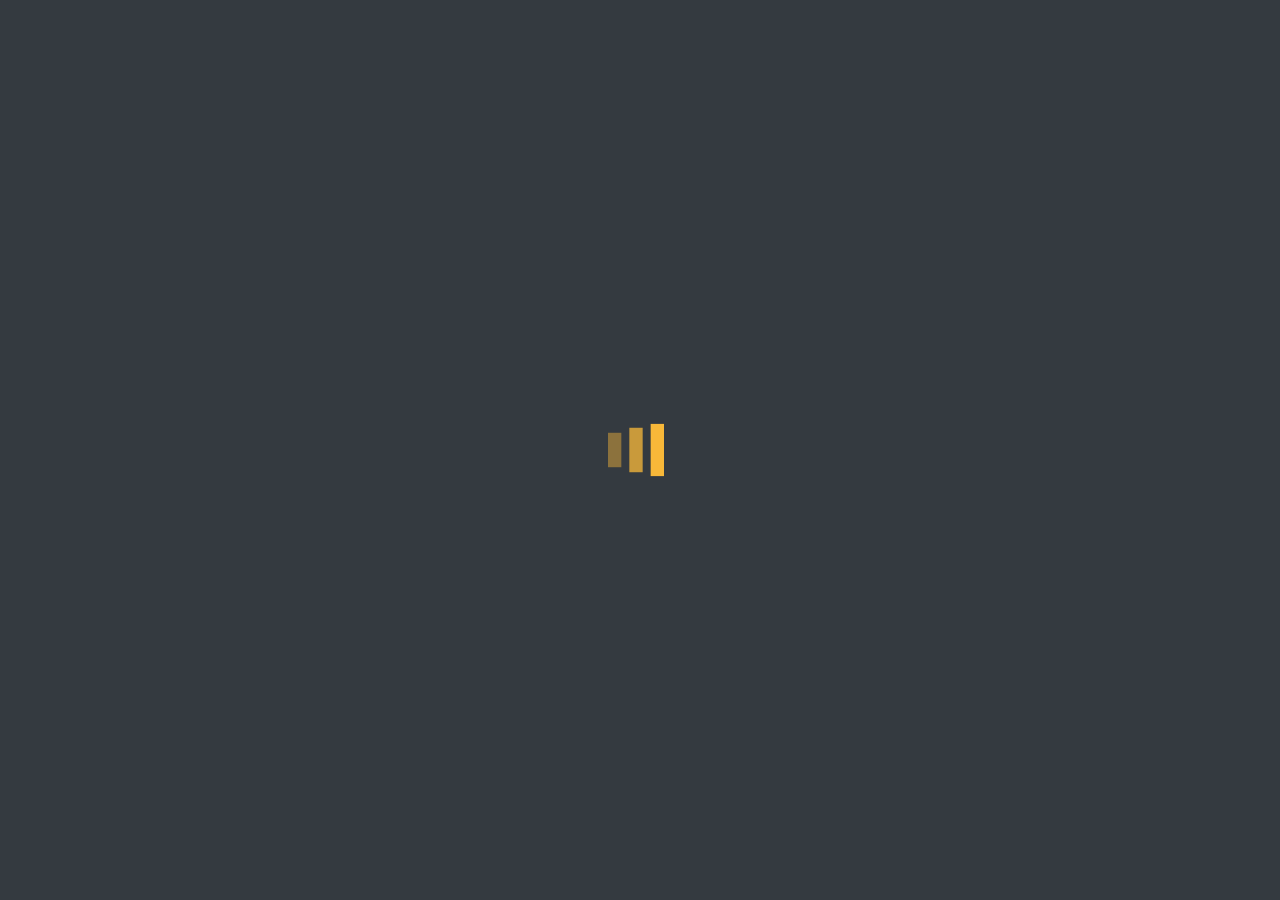
==== commit a875156d: "Update projects-detail.html" ====
--- a/public/projects-detail.html
+++ b/public/projects-detail.html
@@ -114,12 +114,12 @@
                 <div class="text-center">
                     <img class='project-image img-fluid mt-3' src='${selectedProject.image}' alt='${selectedProject.title}' style="border-radius:0.375rem;">
                 </div>
-                <a href="${selectedProject.bottomLink}" class="demo-button" style='border: 2px solid white; border-radius: 7px; padding-top:9px; padding-bottom:9px;' target="_blank">VIEW PROJECT DEMO HERE</a>
+                <a href="${selectedProject.bottomLink}" class="demo-button" style='border: 2px solid white; border-radius: 7px; padding-top:9px; padding-bottom:9px; font-weight:700; letter-spacing:1px;' target="_blank">VIEW PROJECT DEMO HERE</a>
                 <h5 class='description-head' style='font-weight:bold; color:white; position: relative;'>PROJECT DESCRIPTION<span class='underline mt-3'></span></h5>
                 <p class='description-text mt-5' style='color:white;'>${selectedProject.info}</p>
                 <h5 class='software-head' style='font-weight:bold; color:white; position: relative;'>HOW IT WAS DESIGNED<span class='underline mt-3'></span></h5>
                 <p class='software-text pr-5 mt-5 mb-5' style='color:white;'>${selectedProject.software}</p>
-                <a href="./projects.html" class="back" style='border: 2px solid white; border-radius: 7px; padding-top:9px; padding-bottom:9px;'>&#8592;&emsp;BACK TO PROJECTS</a>
+                <a href="./projects.html" class="back" style='border: 2px solid white; border-radius: 7px; padding-top:9px; padding-bottom:9px; font-weight:700; letter-spacing:1px;'><span class="back-arrow">&#8701;</span>&emsp;BACK TO PROJECTS</a>
             
             `;
             projectDetailDiv.innerHTML = projectDetailHTML;
@@ -174,4 +174,4 @@
     <script src="../js/main.js"></script>
 
   </body>
-</html>+</html>
--- a/css/style.css
+++ b/css/style.css
@@ -10057,7 +10057,7 @@
       font-size:17px;
   }
   .project-image{
-      width:89%;
+      width:90%;
       margin-bottom:25px;
   }
   .description-head, .description-text, .software-head, .software-text{
@@ -10069,14 +10069,14 @@
   .back{
       padding-left: 35px;
       padding-right: 35px;
-      font-size:13px;
+      font-size:14px;
       margin-left:15px;
       color:white;
   }
   .demo-button{
       padding-left: 35px;
       padding-right: 35px;
-      font-size:12px;
+      font-size:14px;
       margin-left:15px;
       color:white;
   }
@@ -10408,4 +10408,9 @@
   text-align: center;
   justify-content: center;
   align-items: center;
-}+}
+
+/* Arrow Styling */
+.back-arrow {
+  font-size: 20px; 
+}
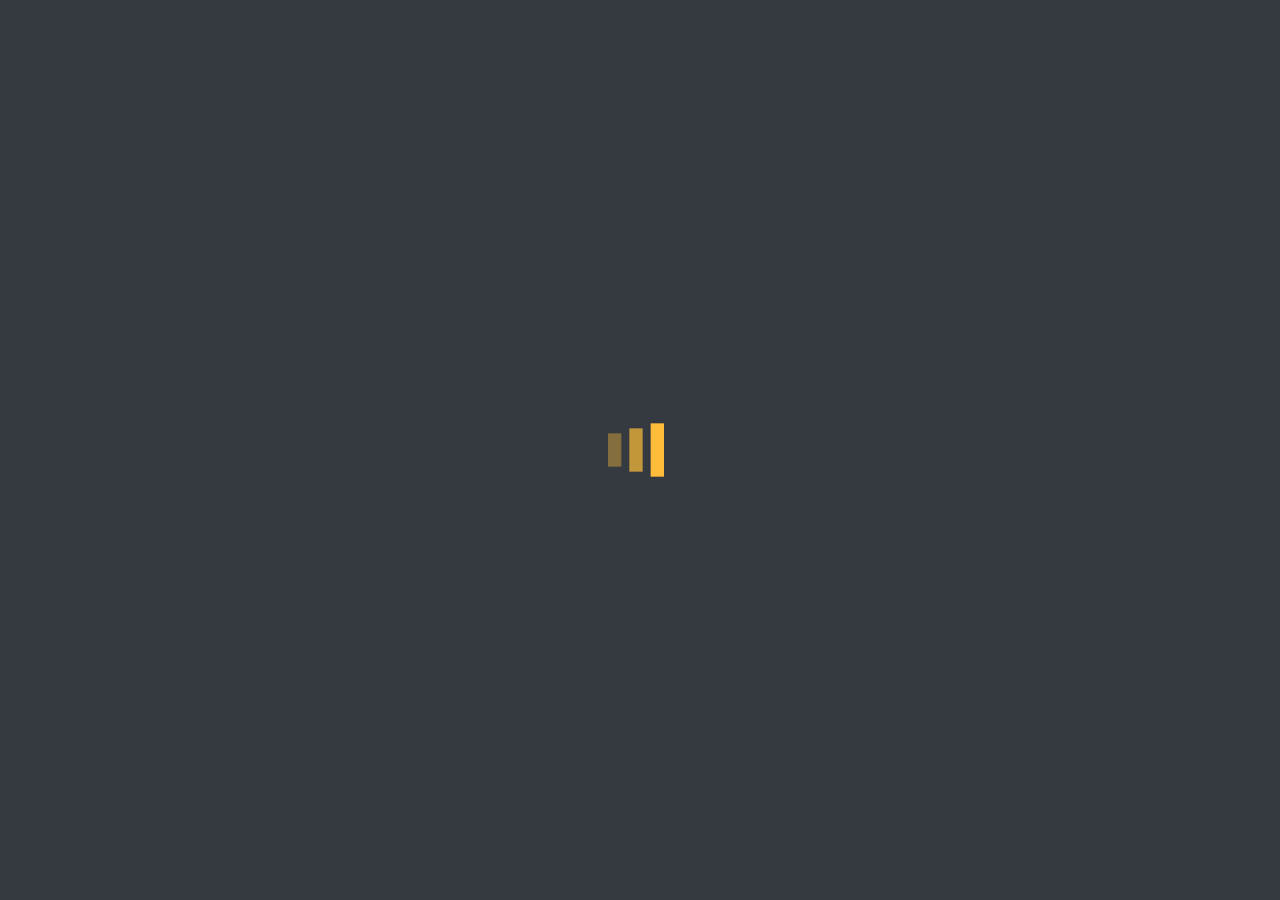
==== commit 66316104: "Update projects-detail.html" ====
--- a/public/projects-detail.html
+++ b/public/projects-detail.html
@@ -112,7 +112,7 @@
                 <p class='project-description text-center px-2' style='border: 4px solid white; border-radius: 7px; font-weight:700; margin: 0 auto;'>${selectedProject.description}</p>
                 <h2 class='project-title text-center px-4 pt-3' style='font-weight:bold; text-transform:uppercase;'>${selectedProject.title}</h2>
                 <div class="text-center">
-                    <img class='project-image img-fluid mt-3' src='${selectedProject.image}' alt='${selectedProject.title}' style="border-radius:0.375rem;">
+                    <img class='project-image img-fluid mt-2' src='${selectedProject.image}' alt='${selectedProject.title}' style="border-radius:0.375rem;">
                 </div>
                 <a href="${selectedProject.bottomLink}" class="demo-button" style='border: 2px solid white; border-radius: 7px; padding-top:9px; padding-bottom:9px; font-weight:700; letter-spacing:1px;' target="_blank">VIEW PROJECT DEMO HERE</a>
                 <h5 class='description-head' style='font-weight:bold; color:white; position: relative;'>PROJECT DESCRIPTION<span class='underline mt-3'></span></h5>
--- a/css/style.css
+++ b/css/style.css
@@ -10057,7 +10057,8 @@
       font-size:17px;
   }
   .project-image{
-      width:90%;
+      width:91%;
+      height:190px;
       margin-bottom:25px;
   }
   .description-head, .description-text, .software-head, .software-text{
@@ -10069,14 +10070,14 @@
   .back{
       padding-left: 35px;
       padding-right: 35px;
-      font-size:14px;
+      font-size:12px;
       margin-left:15px;
       color:white;
   }
   .demo-button{
       padding-left: 35px;
       padding-right: 35px;
-      font-size:14px;
+      font-size:12px;
       margin-left:15px;
       color:white;
   }
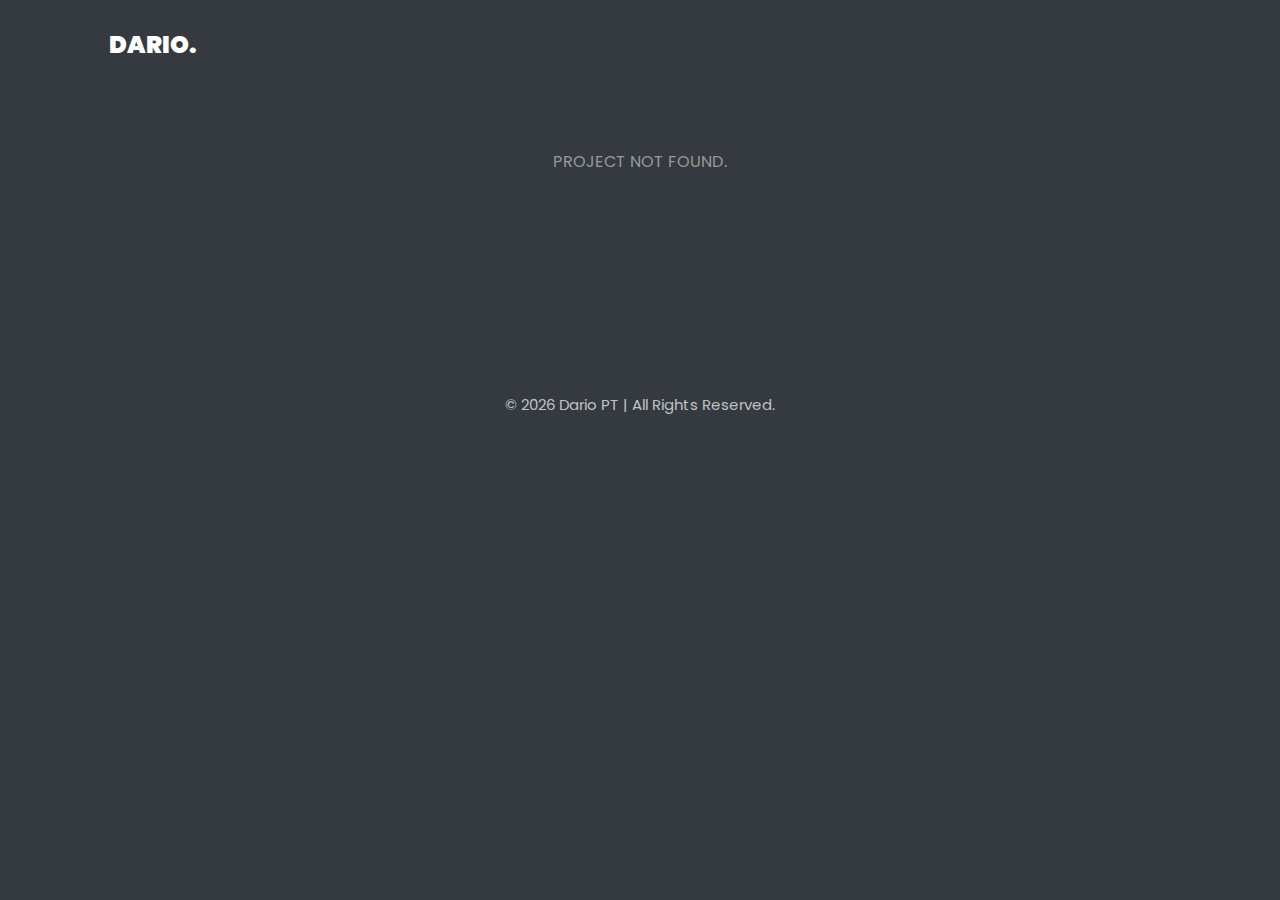
==== commit d38aad86: "Update projects-detail.html" ====
--- a/public/projects-detail.html
+++ b/public/projects-detail.html
@@ -26,28 +26,6 @@
 
   <body data-spy="scroll" data-target=".site-navbar-target" data-offset="300">
     
-    <!--Loader-->
-    <div class="loader">
-      <svg version="1.1" id="Layer_1" xmlns="http://www.w3.org/2000/svg" xmlns:xlink="http://www.w3.org/1999/xlink" x="0px" y="0px"
-        width="90px" height="80px" viewBox="0 0 24 30" style="enable-background:new 0 0 50 50;" xml:space="preserve">
-        <rect x="0" y="10" width="5" height="10" opacity="0.5">
-        <animate attributeName="opacity" attributeType="XML" values="0.2; 1; .2" begin="0s" dur="0.8s" repeatCount="indefinite" />
-        <animate attributeName="height" attributeType="XML" values="10; 20; 10" begin="0s" dur="0.8s" repeatCount="indefinite" />
-        <animate attributeName="y" attributeType="XML" values="10; 5; 10" begin="0s" dur="0.8s" repeatCount="indefinite" />
-        </rect>
-        <rect x="8" y="10" width="5" height="10" opacity="0.5">
-        <animate attributeName="opacity" attributeType="XML" values="0.2; 1; .2" begin="0.15s" dur="0.8s" repeatCount="indefinite" />
-        <animate attributeName="height" attributeType="XML" values="10; 20; 10" begin="0.15s" dur="0.8s" repeatCount="indefinite" />
-        <animate attributeName="y" attributeType="XML" values="10; 5; 10" begin="0.15s" dur="0.8s" repeatCount="indefinite" />
-        </rect>
-        <rect x="16" y="10" width="5" height="10" opacity="0.5">
-        <animate attributeName="opacity" attributeType="XML" values="0.2; 1; .2" begin="0.3s" dur="0.8s" repeatCount="indefinite" />
-        <animate attributeName="height" attributeType="XML" values="10; 20; 10" begin="0.3s" dur="0.8s" repeatCount="indefinite" />
-        <animate attributeName="y" attributeType="XML" values="10; 5; 10" begin="0.3s" dur="0.8s" repeatCount="indefinite" />
-        </rect>
-      </svg>
-    </div>
-
     <!-- Header for Logo -->
     <nav class="navbar navbar-expand-lg navbar-dark ftco_navbar ftco-navbar-light site-navbar-target sticky-top" id="ftco-navbar">
       <div class="container">
@@ -95,6 +73,7 @@
             { image: "../images/pca-info.png", title: "Principal Component Analysis", description: "MACHINE LEARNING", software:"This project mainly relied on Python, utilizing Matplotlib and Seaborn libraries for data visualizations, and Scikit-Learn for performing Principal Component Analysis on the dataset.", info: "This project is implemented using the Python programming language, specifically employing the technique of Principal Component Analysis (PCA). The primary objective of this endeavor is to conduct an in-depth analysis and subsequently reduce the dimensionality of two distinct datasets. The first dataset pertains to dairy-related information, while the second dataset contains comprehensive details about various cars. By applying PCA, the project aims to uncover underlying patterns, correlations, and intrinsic structures within the datasets.", topLink: "projects-detail.html?projectId=10", bottomLink: "https://github.com/DarioPTWR/Principal-Component-Analysis/blob/main/PCA-DAIRY-DATASET.ipynb"  },
             { image: "../images/gradientdescent-info.png", title: "Gradient Descent Algorithm", description: "MACHINE LEARNING", software:"This project mainly relied on Python and Minitab, utilizing data processing libraries including NumPy, Pandas and StandardScaler to perform gradient descent.", info: "This project revolves around the creation and implementation of a gradient descent algorithm customized specifically for the task of linear regression. The goal is to leverage data analysis and machine learning to predict the resale transacted prices of 4-Room HDB flats located in the Choa Chu Kang area from January to June 2023. By leveraging historical data and optimization techniques, this project aims to provide valuable and accurate forecasts for property resale prices, contributing to informed decision-making in the real estate market.", topLink: "projects-detail.html?projectId=11", bottomLink: "https://github.com/DarioPTWR/Gradient-Descent-Algorithm/blob/main/Gradient-Descent-Algorithm.ipynb"  },
             { image: "../images/portfolio_website-info.png", title: "Personal Portfolio Website", description: "FRONT-END WEB DEVELOPMENT", software:"This project mainly relied on the use of HTML 5, CSS 3, and Bootstrap for front-end development, complemented with the use of JavaScript for storing data and providing interactivity to the website.", info: "This project is what you're currently viewing. It's an interactive and fully responsive website designed to present my technology portfolio, including my works and experiences in artificial intelligence and data analytics. It is hosted on Netlify for viewing by the public.", topLink: "projects-detail.html?projectId=12", bottomLink: "https://darios-webpage.netlify.app/"  },
+            { image: "../images/emotion-reco-info.png", title: "Emotion Recognition Image Analysis", description: "DEEP LEARNING", software:"This project mainly relied on Python, with Tensorflow and Keras libraries for analyzing image patterns, and a convolutional neural network deep learning model for building the model.", info: "This project is aimed at developing a convolutional neural network deep learning model for multi-class image classification analysis. It can discern human emotions by examining facial images of humans. This model can contribute to applications such as emotion recognition in human-computer interaction systems, sentiment analysis in marketing and customer service, and enhancing the understanding of emotional responses in various contexts.", topLink: "projects-detail.html?projectId=13", bottomLink: "https://github.com/DarioPTWR/Emotion-Recognition-Neural-Network/blob/main/IMAGE-CLASSIFICATION-EMOTION-RECOGNITION.ipynb"  }
         ];
 
         // Get the projectId from the URL query parameter
@@ -126,11 +105,6 @@
         } else {
             projectDetailDiv.innerHTML = '<p class="text-center" style="margin-top:100px">PROJECT NOT FOUND.</p>';
         }
-
-        // Loader Function
-        setTimeout(function(){
-          $('.loader').fadeToggle();
-        }, 1500);
     </script>
 
     <!--Footer-->
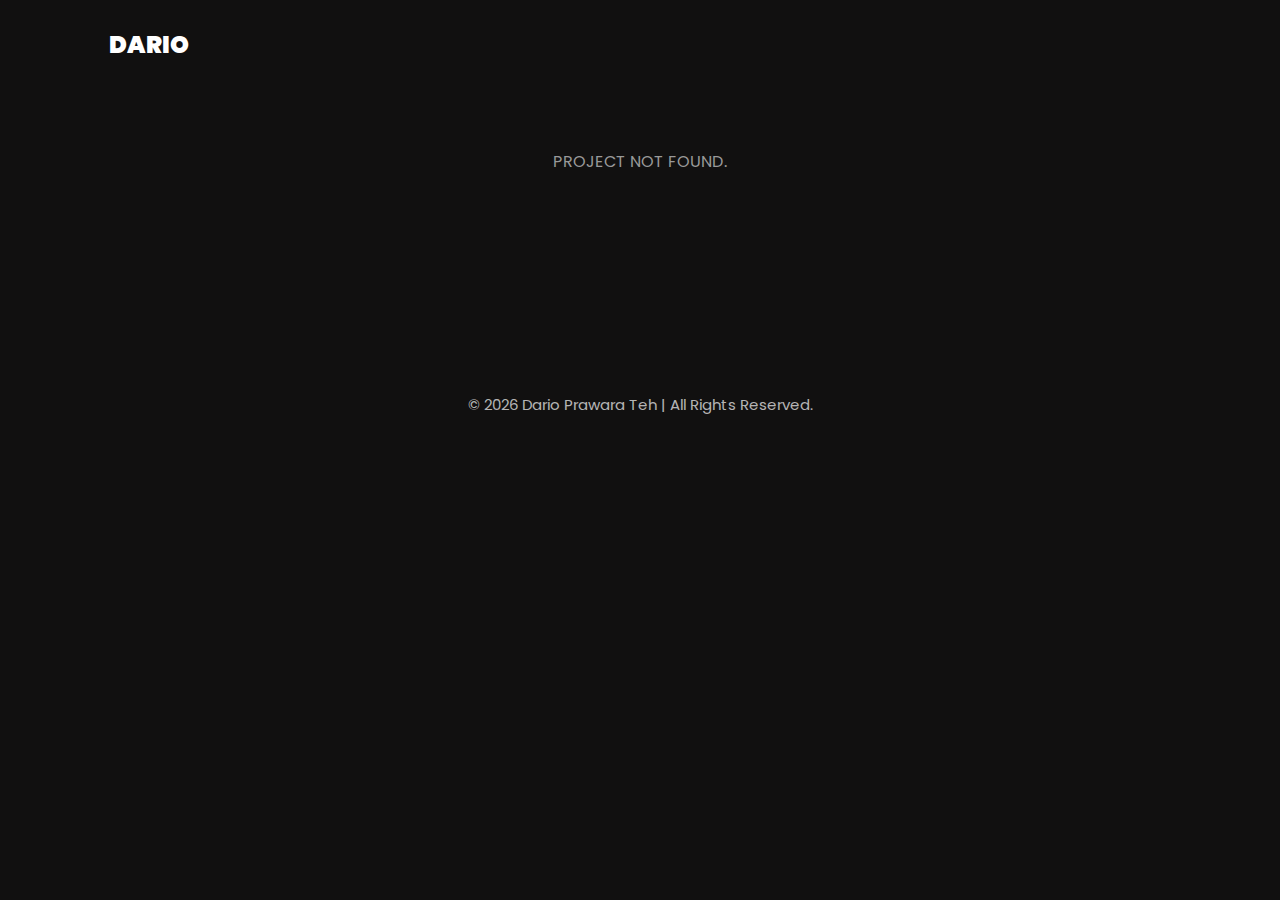
==== commit 0d8b1c36: "Update projects-detail.html" ====
--- a/public/projects-detail.html
+++ b/public/projects-detail.html
@@ -30,7 +30,7 @@
     <nav class="navbar navbar-expand-lg navbar-dark ftco_navbar ftco-navbar-light site-navbar-target sticky-top" id="ftco-navbar">
       <div class="container">
         <!-- Logo -->
-        <a class="navbar-brand px-4 mt-1" href="../index.html">Dario.</a>
+        <a class="navbar-brand px-4 mt-1" href="../index.html">Dario</a>
 
         <!-- Hamburger Menu Button -->
         <button class="navbar-toggler js-fh5co-nav-toggle fh5co-nav-toggle collapsed" type="button" data-toggle="collapse" data-target="#ftco-nav" aria-controls="ftco-nav" aria-expanded="false" aria-label="Toggle navigation">
@@ -73,7 +73,9 @@
             { image: "../images/pca-info.png", title: "Principal Component Analysis", description: "MACHINE LEARNING", software:"This project mainly relied on Python, utilizing Matplotlib and Seaborn libraries for data visualizations, and Scikit-Learn for performing Principal Component Analysis on the dataset.", info: "This project is implemented using the Python programming language, specifically employing the technique of Principal Component Analysis (PCA). The primary objective of this endeavor is to conduct an in-depth analysis and subsequently reduce the dimensionality of two distinct datasets. The first dataset pertains to dairy-related information, while the second dataset contains comprehensive details about various cars. By applying PCA, the project aims to uncover underlying patterns, correlations, and intrinsic structures within the datasets.", topLink: "projects-detail.html?projectId=10", bottomLink: "https://github.com/DarioPTWR/Principal-Component-Analysis/blob/main/PCA-DAIRY-DATASET.ipynb"  },
             { image: "../images/gradientdescent-info.png", title: "Gradient Descent Algorithm", description: "MACHINE LEARNING", software:"This project mainly relied on Python and Minitab, utilizing data processing libraries including NumPy, Pandas and StandardScaler to perform gradient descent.", info: "This project revolves around the creation and implementation of a gradient descent algorithm customized specifically for the task of linear regression. The goal is to leverage data analysis and machine learning to predict the resale transacted prices of 4-Room HDB flats located in the Choa Chu Kang area from January to June 2023. By leveraging historical data and optimization techniques, this project aims to provide valuable and accurate forecasts for property resale prices, contributing to informed decision-making in the real estate market.", topLink: "projects-detail.html?projectId=11", bottomLink: "https://github.com/DarioPTWR/Gradient-Descent-Algorithm/blob/main/Gradient-Descent-Algorithm.ipynb"  },
             { image: "../images/portfolio_website-info.png", title: "Personal Portfolio Website", description: "FRONT-END WEB DEVELOPMENT", software:"This project mainly relied on the use of HTML 5, CSS 3, and Bootstrap for front-end development, complemented with the use of JavaScript for storing data and providing interactivity to the website.", info: "This project is what you're currently viewing. It's an interactive and fully responsive website designed to present my technology portfolio, including my works and experiences in artificial intelligence and data analytics. It is hosted on Netlify for viewing by the public.", topLink: "projects-detail.html?projectId=12", bottomLink: "https://darios-webpage.netlify.app/"  },
-            { image: "../images/emotion-reco-info.png", title: "Emotion Recognition Image Analysis", description: "DEEP LEARNING", software:"This project mainly relied on Python, with Tensorflow and Keras libraries for analyzing image patterns, and a convolutional neural network deep learning model for building the model.", info: "This project is aimed at developing a convolutional neural network deep learning model for multi-class image classification analysis. It can discern human emotions by examining facial images of humans. This model can contribute to applications such as emotion recognition in human-computer interaction systems, sentiment analysis in marketing and customer service, and enhancing the understanding of emotional responses in various contexts.", topLink: "projects-detail.html?projectId=13", bottomLink: "https://github.com/DarioPTWR/Emotion-Recognition-Neural-Network/blob/main/IMAGE-CLASSIFICATION-EMOTION-RECOGNITION.ipynb"  }
+            { image: "../images/emotion-reco-info.png", title: "Emotion Recognition Image Analysis", description: "DEEP LEARNING", software:"This project mainly relied on Python, with Tensorflow and Keras libraries for analyzing image patterns, and a convolutional neural network deep learning model for building the model.", info: "This project is aimed at developing a convolutional neural network deep learning model for multi-class image classification analysis. It can discern human emotions by examining facial images of humans. This model can contribute to applications such as emotion recognition in human-computer interaction systems, sentiment analysis in marketing and customer service, and enhancing the understanding of emotional responses in various contexts.", topLink: "projects-detail.html?projectId=13", bottomLink: "https://github.com/DarioPTWR/Emotion-Recognition-Neural-Network/blob/main/IMAGE-CLASSIFICATION-EMOTION-RECOGNITION.ipynb"  },
+            { image: "../images/gan-info.png", title: "Generative Adversarial Networks with Cifar-10", description: "DEEP LEARNING", software:"This project mainly relied on Python, with Tensorflow and Keras libraries for building GAN architectures - such as DCGAN, ACGAN, SNGAN to generate colored images following the CIFAR-10 Dataset.", info: "This project aims to develop advanced GAN models for generating diverse, high-quality multi-class colored images, overcoming challenges like mode collapse and training instability. Strategies such as attention mechanisms and progressive growing techniques will be explored for enhancing image diversity and quality, alongside the creation of comprehensive evaluation metrics. Ultimately, this research could revolutionize various fields by providing robust tools for realistic multi-class image generation with vibrant colors.", topLink: "projects-detail.html?projectId=14", bottomLink: "https://github.com/DarioPTWR/GAN-CIFAR10/blob/main/CA2_DELE_GAN_PARTA.ipynb"  }
+            
         ];
 
         // Get the projectId from the URL query parameter
@@ -128,7 +130,7 @@
   
           <div class="row">
             <div class="col-md-12 text-center mb-4">
-              <p style="font-size:15px">&copy;&nbsp;<script>document.write(new Date().getFullYear());</script> Dario PT | All Rights Reserved.</p>
+              <p style="font-size:15px">&copy;&nbsp;<script>document.write(new Date().getFullYear());</script> Dario Prawara Teh | All Rights Reserved.</p>
             </div>
           </div>
         </div>
--- a/css/style.css
+++ b/css/style.css
@@ -1,4 +1,7 @@
-/*! * Bootstrap v4.3.1 (https://getbootstrap.com/) * Copyright 2011-2019 The Bootstrap Authors * Copyright 2011-2019 Twitter, Inc. * Licensed under MIT (https://github.com/twbs/bootstrap/blob/master/LICENSE) */
+@font-face {
+  font-family: 'SFPro';
+  src: url('../fonts/SFPRODISPLAYREGULAR.OTF') format('opentype');
+}
 :root {
   --blue: #007bff;
   --indigo: #6610f2;
@@ -44,11 +47,10 @@
 }
 body {
   margin: 0;
-  font-family: -apple-system, BlinkMacSystemFont, "Segoe UI", Roboto, "Helvetica Neue", Arial, "Noto Sans", sans-serif, "Apple Color Emoji", "Segoe UI Emoji", "Segoe UI Symbol", "Noto Color Emoji";
   font-size: 1rem;
   font-weight: 400;
   line-height: 1.5;
-  color: #212529;
+  color: #111010;
   text-align: left;
   background-color: #fff;
 }
@@ -3120,12 +3122,12 @@
   border-color: #e9ecef #e9ecef #dee2e6;
 }
 .nav-tabs .nav-link.disabled {
-  color: #343a40;
+  color: #111010;
   background-color: transparent;
   border-color: transparent;
 }
 .nav-tabs .nav-link.active, .nav-tabs .nav-item.show .nav-link {
-  color: #343a40;
+  color: #111010;
   background-color: #fff;
   border-color: #dee2e6 #dee2e6 #fff;
 }
@@ -3484,7 +3486,7 @@
   color: rgba(0, 0, 0, 0.9);
 }
 .navbar-light .navbar-toggler {
-  color: #343a40;
+  color: #111010;
   border-color: rgba(0, 0, 0, 0.1);
 }
 .navbar-light .navbar-toggler-icon {
@@ -3597,8 +3599,8 @@
 }
 .card-footer {
   padding: 0.75rem 1.25rem;
-  background-color: rgba(0, 0, 0, 0.03);
-  border-top: 1px solid rgba(0, 0, 0, 0.125);
+  background-color: #111010;
+  border-top: 1px solid #111010;
 }
 .card-footer:last-child {
   border-radius: 0 0 calc(0.25rem - 1px) calc(0.25rem - 1px);
@@ -5312,7 +5314,7 @@
   background-color: #dae0e5 !important;
 }
 .bg-dark {
-  background-color: #343a40 !important;
+  background-color: #000 !important;
 }
 a.bg-dark:hover, a.bg-dark:focus, button.bg-dark:hover, button.bg-dark:focus {
   background-color: #1d2124 !important;
@@ -5375,7 +5377,7 @@
   border-color: #f8f9fa !important;
 }
 .border-dark {
-  border-color: #343a40 !important;
+  border-color: #000 !important;
 }
 .border-white {
   border-color: #fff !important;
@@ -8251,7 +8253,7 @@
 }
 body {
   font-family: "Poppins", Arial, sans-serif;
-  background: #343a40;
+  background: #111010;
   font-size: 16px;
   line-height: 1.8;
   font-weight: 400;
@@ -8291,7 +8293,7 @@
 }
 @media (max-width: 991.98px) {
   .ftco-navbar-light {
-      background: #343a40 !important;
+      background: #111010 !important;
       position: relative;
       top: 0;
       padding-top: 0;
@@ -8443,7 +8445,7 @@
   left: 0;
   top: 0;
   margin-top: -130px;
-  background: #343a40 !important;
+  background: #111010 !important;
   -webkit-box-shadow: 0 0 10px 0 rgba(0, 0, 0, 0.1);
   box-shadow: 0 0 10px 0 rgba(0, 0, 0, 0.1);
   padding: 0 15px;
@@ -8500,7 +8502,7 @@
   letter-spacing: .1em;
 }
 .ftco-navbar-light.scrolled .nav-link {
-  color: #343a40 !important;
+  color: #111010 !important;
 }
 .ftco-navbar-light.scrolled .nav-link.active {
   color: #ffbd39 !important;
@@ -8622,7 +8624,7 @@
   bottom: 0;
   left: 0;
   right: 0;
-  background: #343a40;
+  background: #111010;
   opacity: 0;
 }
 .owl-carousel.home-slider .slider-item .slider-text {
@@ -8645,7 +8647,7 @@
   bottom: 0;
   left: 0;
   right: 0;
-  background: #343a40;
+  background: #111010;
   opacity: 0;
 }
 @media (max-width: 1199.98px) {
@@ -8710,7 +8712,7 @@
  }
 }
 .owl-carousel.home-slider .slider-item .slider-text .subheading {
-  color: #343a40;
+  color: #111010;
   font-weight: 600;
   font-size: 14px;
   letter-spacing: 3px;
@@ -8795,7 +8797,7 @@
 .owl-carousel.home-slider .owl-nav .owl-prev span:before, .owl-carousel.home-slider .owl-nav .owl-next span:before {
   font-size: 20px;
   margin-top: 7px;
-  color: #343a40;
+  color: #111010;
 }
 .owl-carousel.home-slider .owl-nav .owl-prev {
   top: 0 !important;
@@ -8825,7 +8827,7 @@
  }
 }
 .owl-carousel.home-slider .owl-nav .owl-next:hover, .owl-carousel.home-slider .owl-nav .owl-next:focus {
-  background: #343a40 !important;
+  background: #111010 !important;
   outline: none !important;
 }
 .owl-carousel.home-slider .owl-nav .owl-next:hover span:before, .owl-carousel.home-slider .owl-nav .owl-next:focus span:before {
@@ -8870,7 +8872,7 @@
   bottom: 0;
   content: '';
   opacity: 0;
-  background: #343a40;
+  background: #111010;
 }
 .slider-text h1 {
   font-size: 48px;
@@ -9390,7 +9392,7 @@
 }
 .ftco-footer {
   font-size: 16px;
-  background: #343a40;
+  background: #111010;
   z-index: 0;
 }
 .ftco-footer .ftco-footer-logo {
@@ -9990,17 +9992,9 @@
 }
 
 /* Card Styles */
-.card-projects:hover {
-  background: #ffbd39;
-}
 .card-projects p {
-  color: #999999 
-}
-.card-projects:hover h5 {
-  color: #000000;
-}
-.card-projects:hover p {
-  color: #000000;
+  color: #999999;
+  font-weight: 600;
 }
 .card, .exp {
   height: 100%;
@@ -10064,7 +10058,7 @@
   .description-head, .description-text, .software-head, .software-text{
       margin-left: 17px;
       font-size:15px;
-      padding-right:20px;
+      padding-right:18px;
       margin-top:40px;
   }
   .back{
@@ -10332,46 +10326,14 @@
  }
 }
 
-/* Loader CSS Animation */
-.loader {
-  background-color: #343a40;
-  position: fixed;
-  right: 0;
-  left: 0;
-  top: 0;
-  bottom: 0;
-  z-index: 222222;
-}
-.loader svg {
-  position: absolute;
-  left: 50%;
-  top: 50%;
-  -webkit-transform: translate(-50%, -50%);
-  transform: translate(-50%, -50%);
-}
-.loader svg path, .loader svg rect {
-  fill: #ffbd39;
-}
-
 /* Navigation Hamburger Icon */
 /* Initially hide the 'x' icon when the navbar is collapsed */
-.navbar-toggler.collapsed .oi-x {
-  display: none;
-}
 /* Show the 'menu' icon when the navbar is collapsed */
 .navbar-toggler.collapsed .oi-menu {
   display: inline-block;
 }
-/* Hide the 'menu' icon when the navbar is collapsed */
-.navbar-toggler:not(.collapsed) .oi-menu {
-  display: none;
-}
-/* Show the 'x' icon when the navbar is collapsed */
-.navbar-toggler:not(.collapsed) .oi-x {
-  display: inline-block;
-}
 /* Add a smooth transition effect for icon change */
-.navbar-toggler .oi-menu, .navbar-toggler .oi-x {
+.navbar-toggler .oi-menu, .navbar-toggler .oi-menu {
   transition: all 0.3s;
 }
 
@@ -10381,7 +10343,7 @@
   align-items: center;
   border: 1px solid white;
   border-radius: 50px;
-  background-color: #343a40;
+
 }
 .search-bar {
   flex-grow: 1;
@@ -10415,3 +10377,38 @@
 .back-arrow {
   font-size: 20px; 
 }
+
+.projects-carousel .container {
+  position: relative;
+  overflow: hidden;
+}
+
+.projects-slider .projects {
+  display: flex;
+  transition: transform 0.3s ease-in-out;
+}
+
+.project {
+  min-width: 100%; /* Ensure each project takes full width of the container */
+  box-sizing: border-box;
+  padding: 20px;
+  text-align: center;
+}
+
+.slide-arrow {
+  position: absolute;
+  top: 50%;
+  transform: translateY(-50%);
+  border: none;
+  background-color: #fff;
+  cursor: pointer;
+}
+
+.prev-arrow {
+  left: 10px;
+}
+
+.next-arrow {
+  right: 10px;
+}
+
